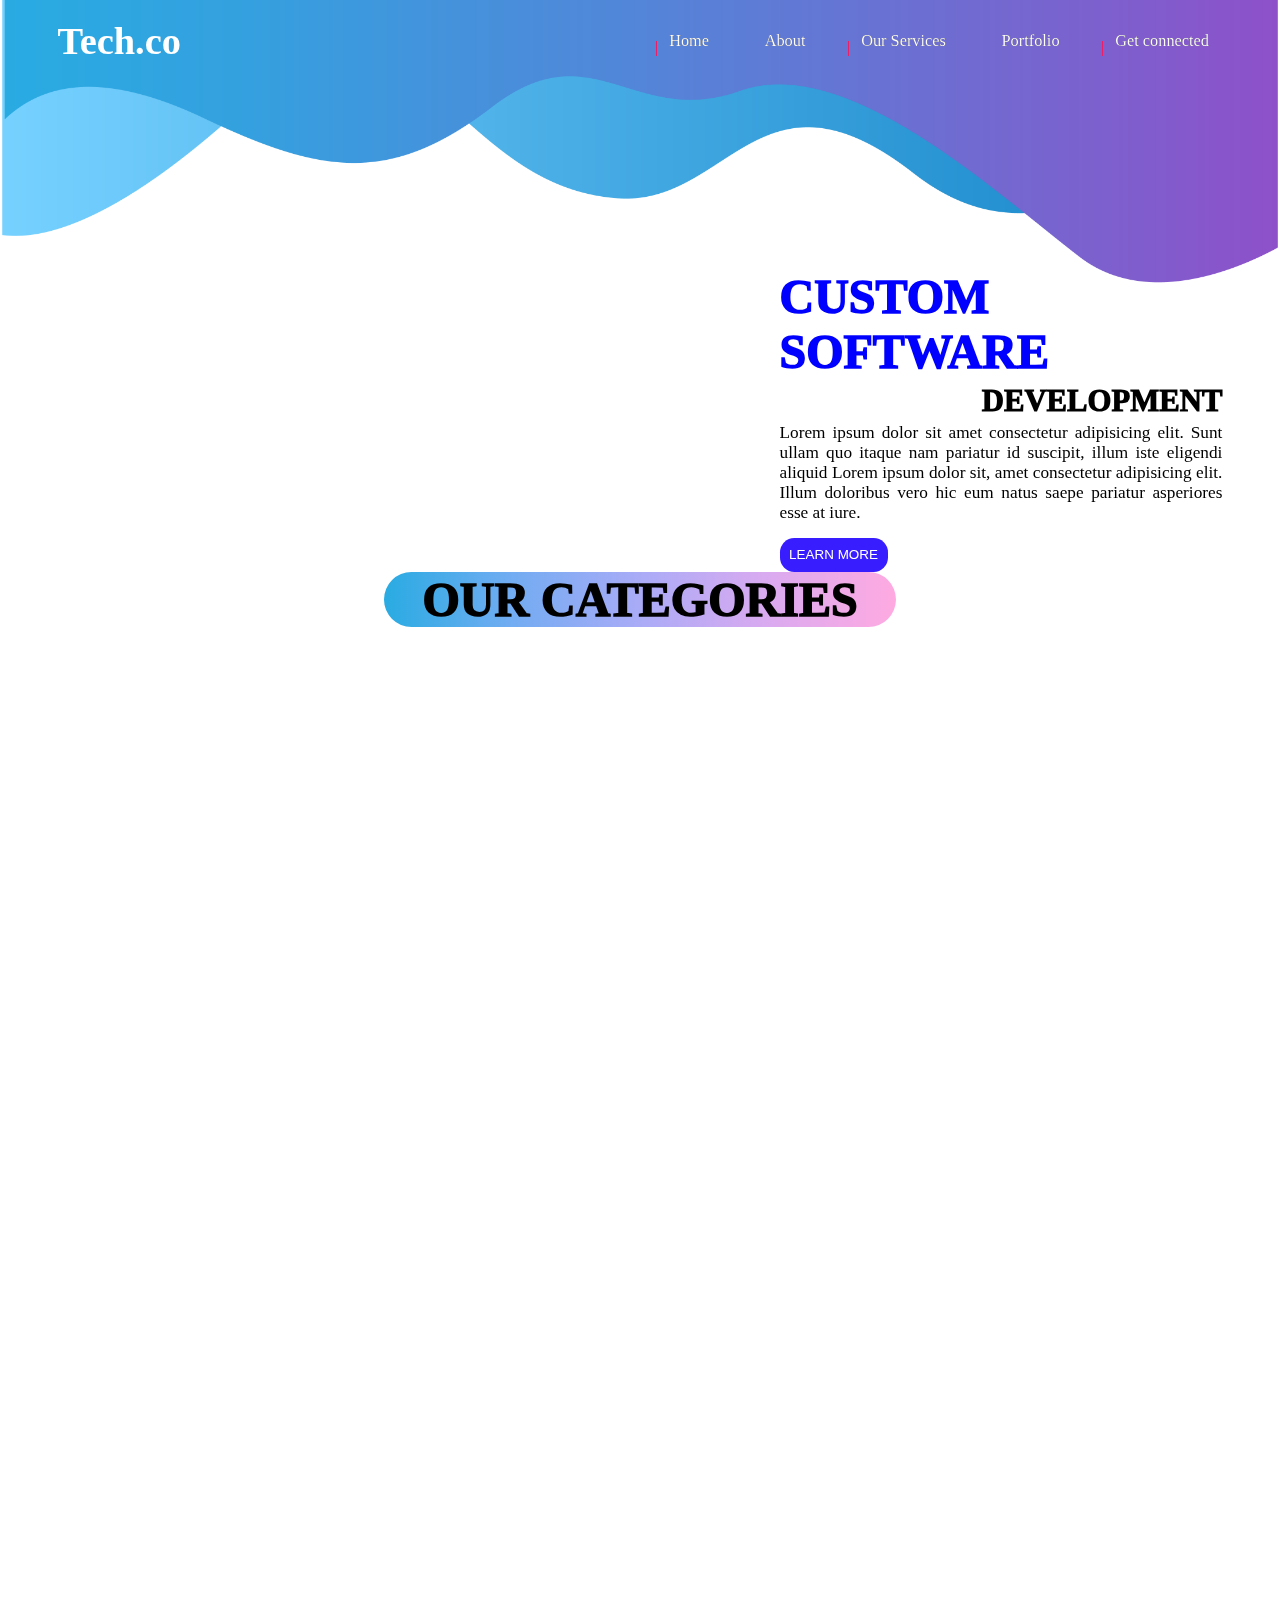
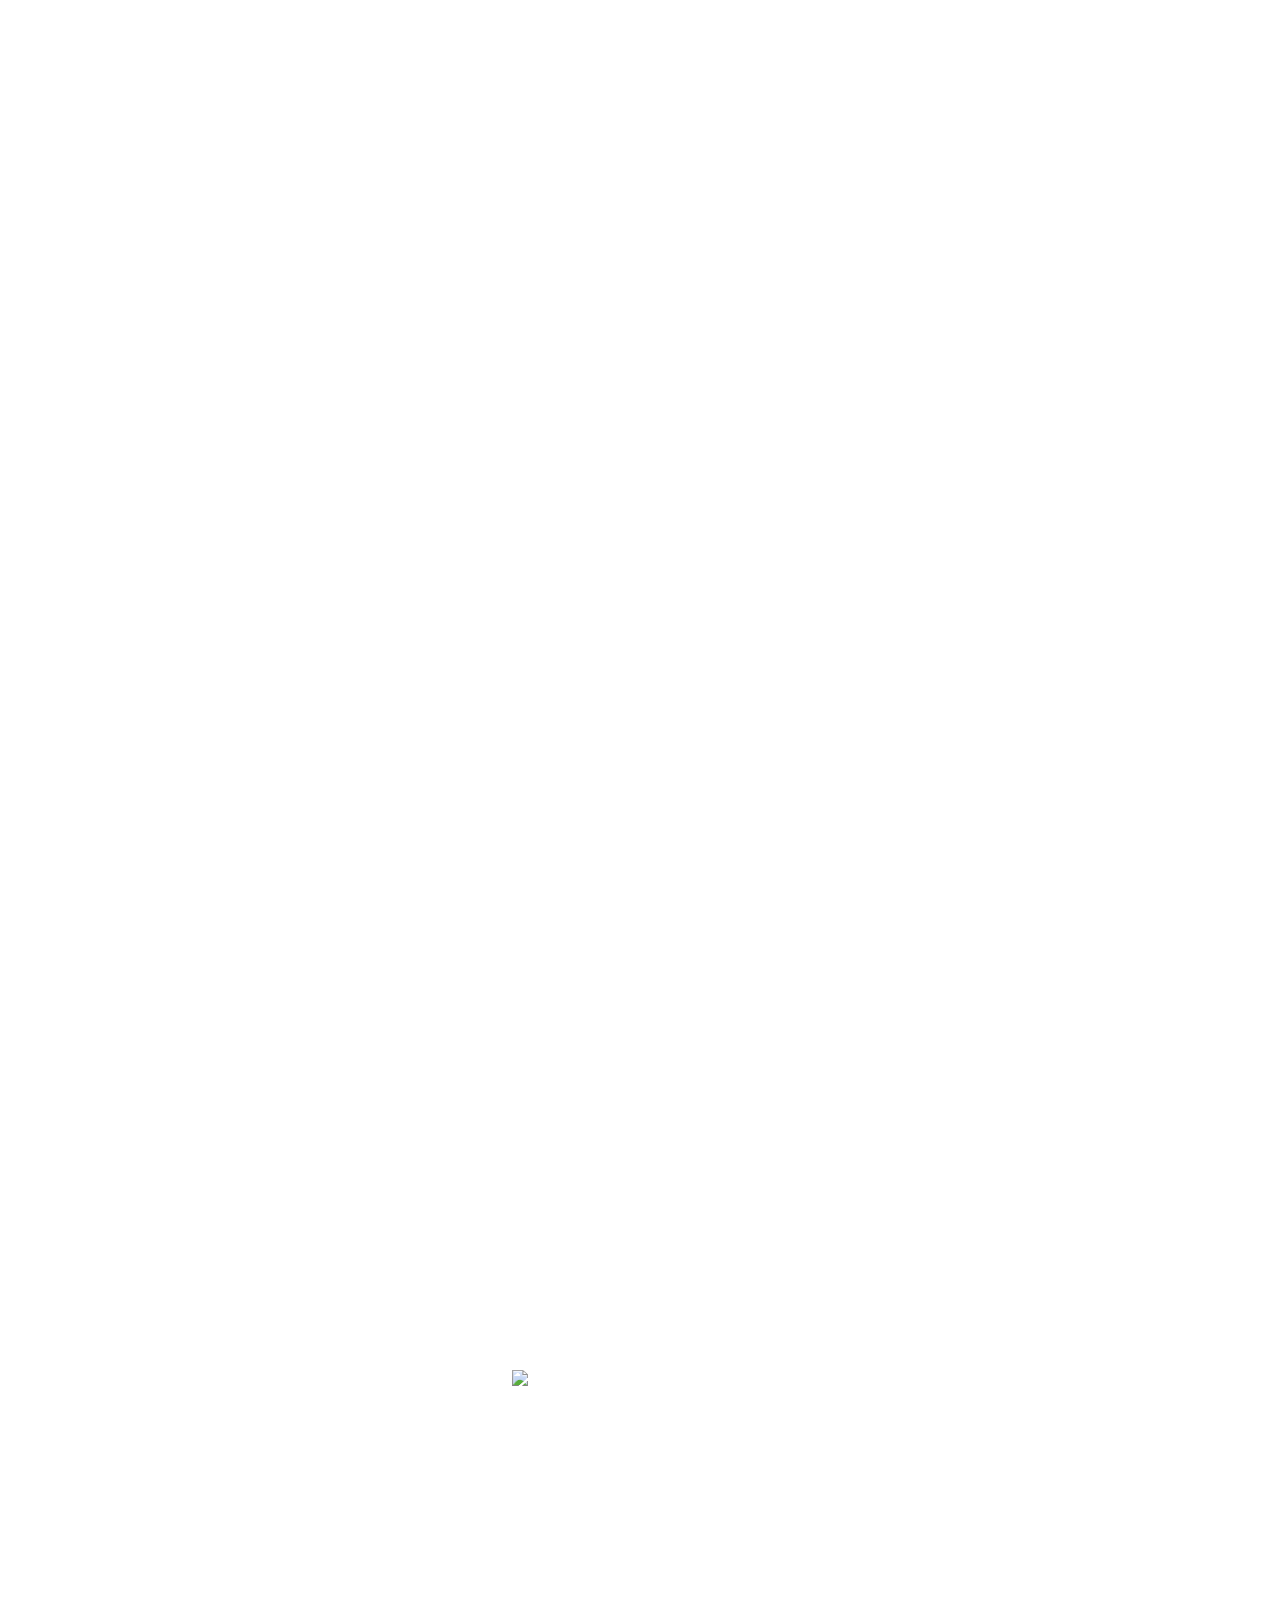
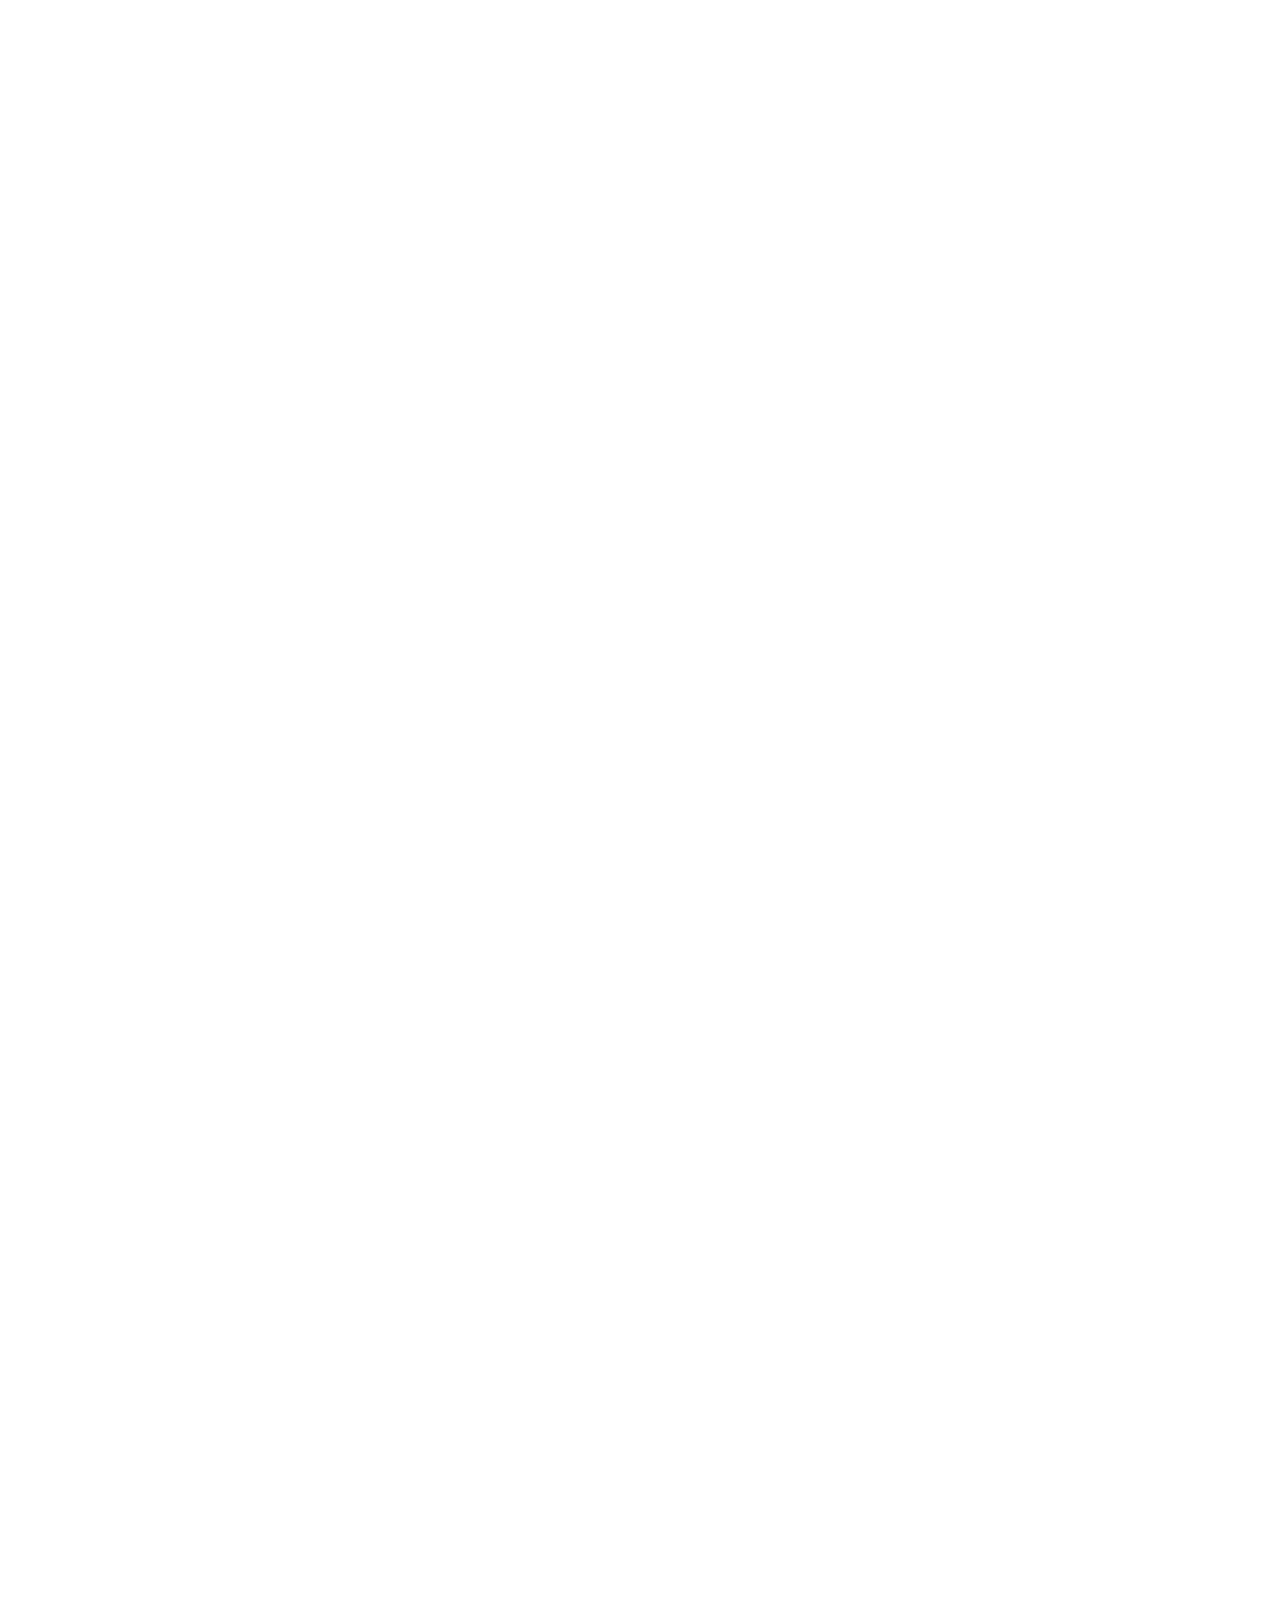
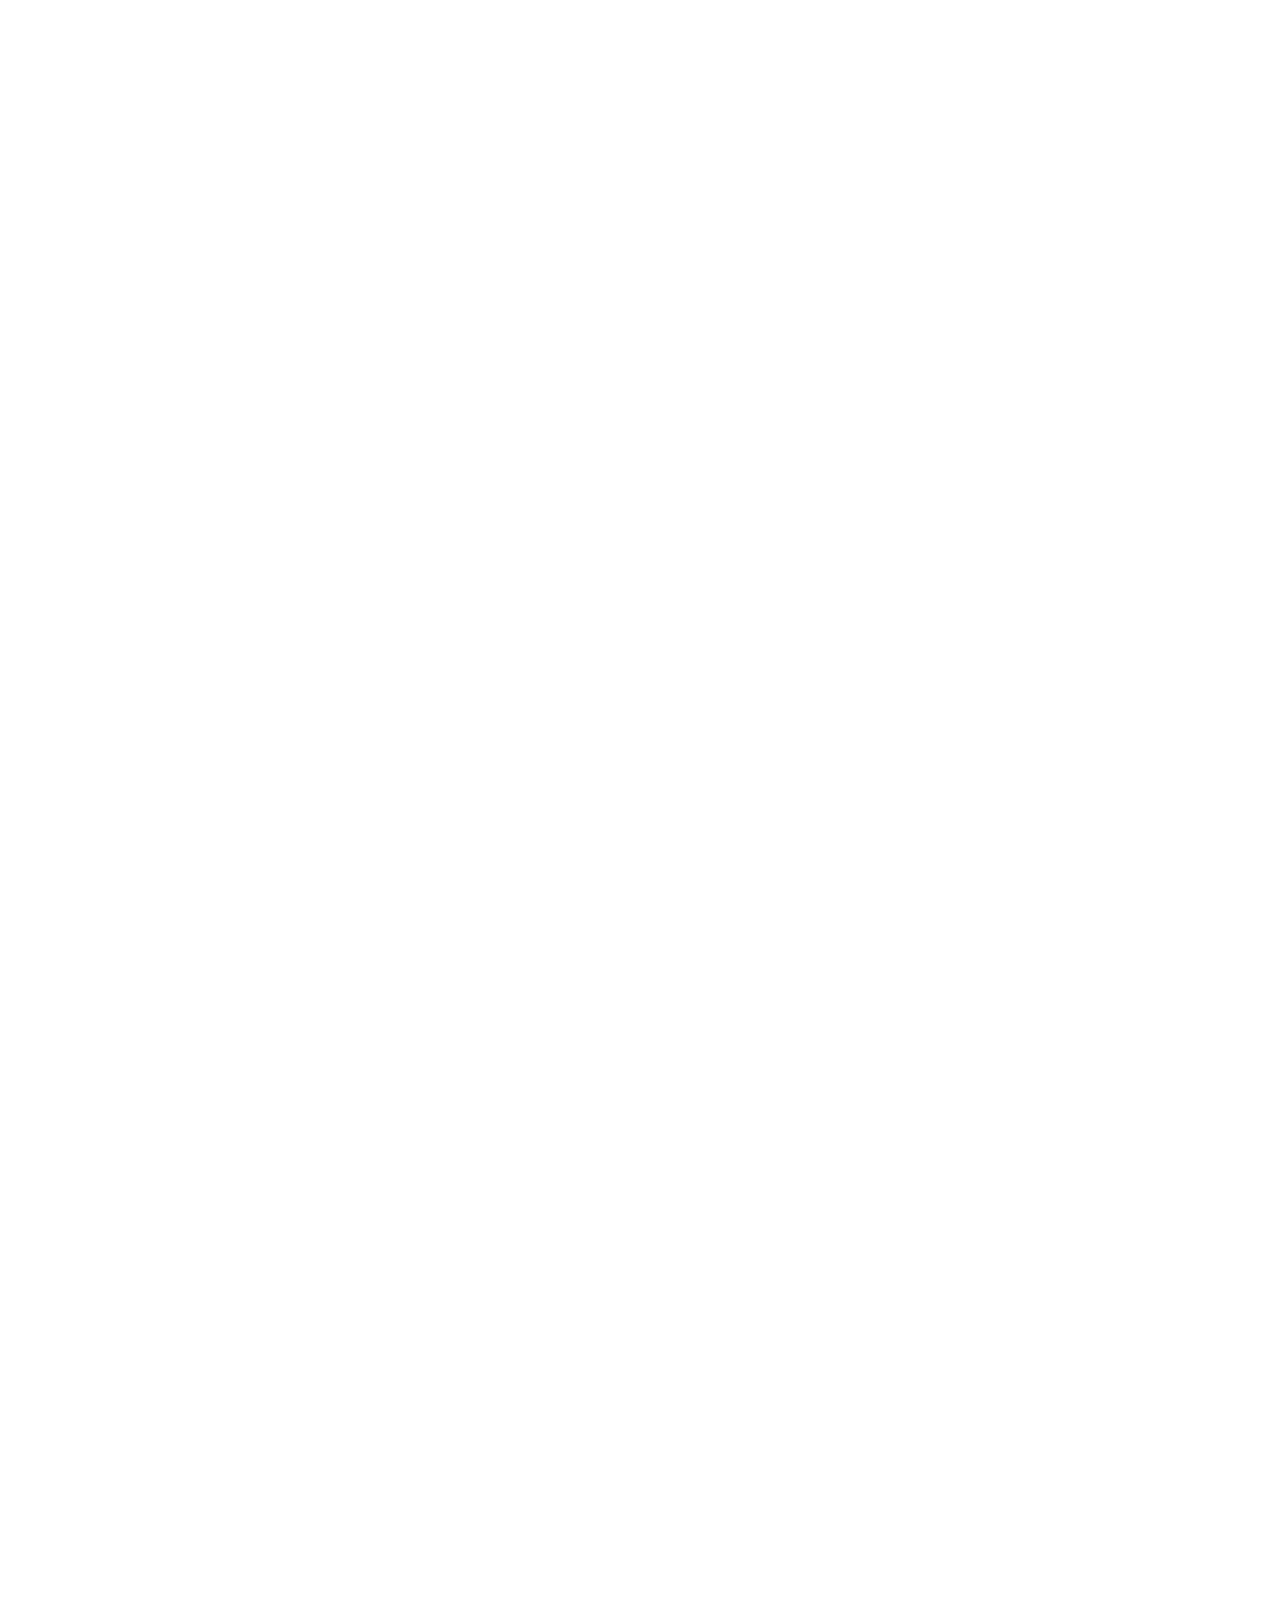
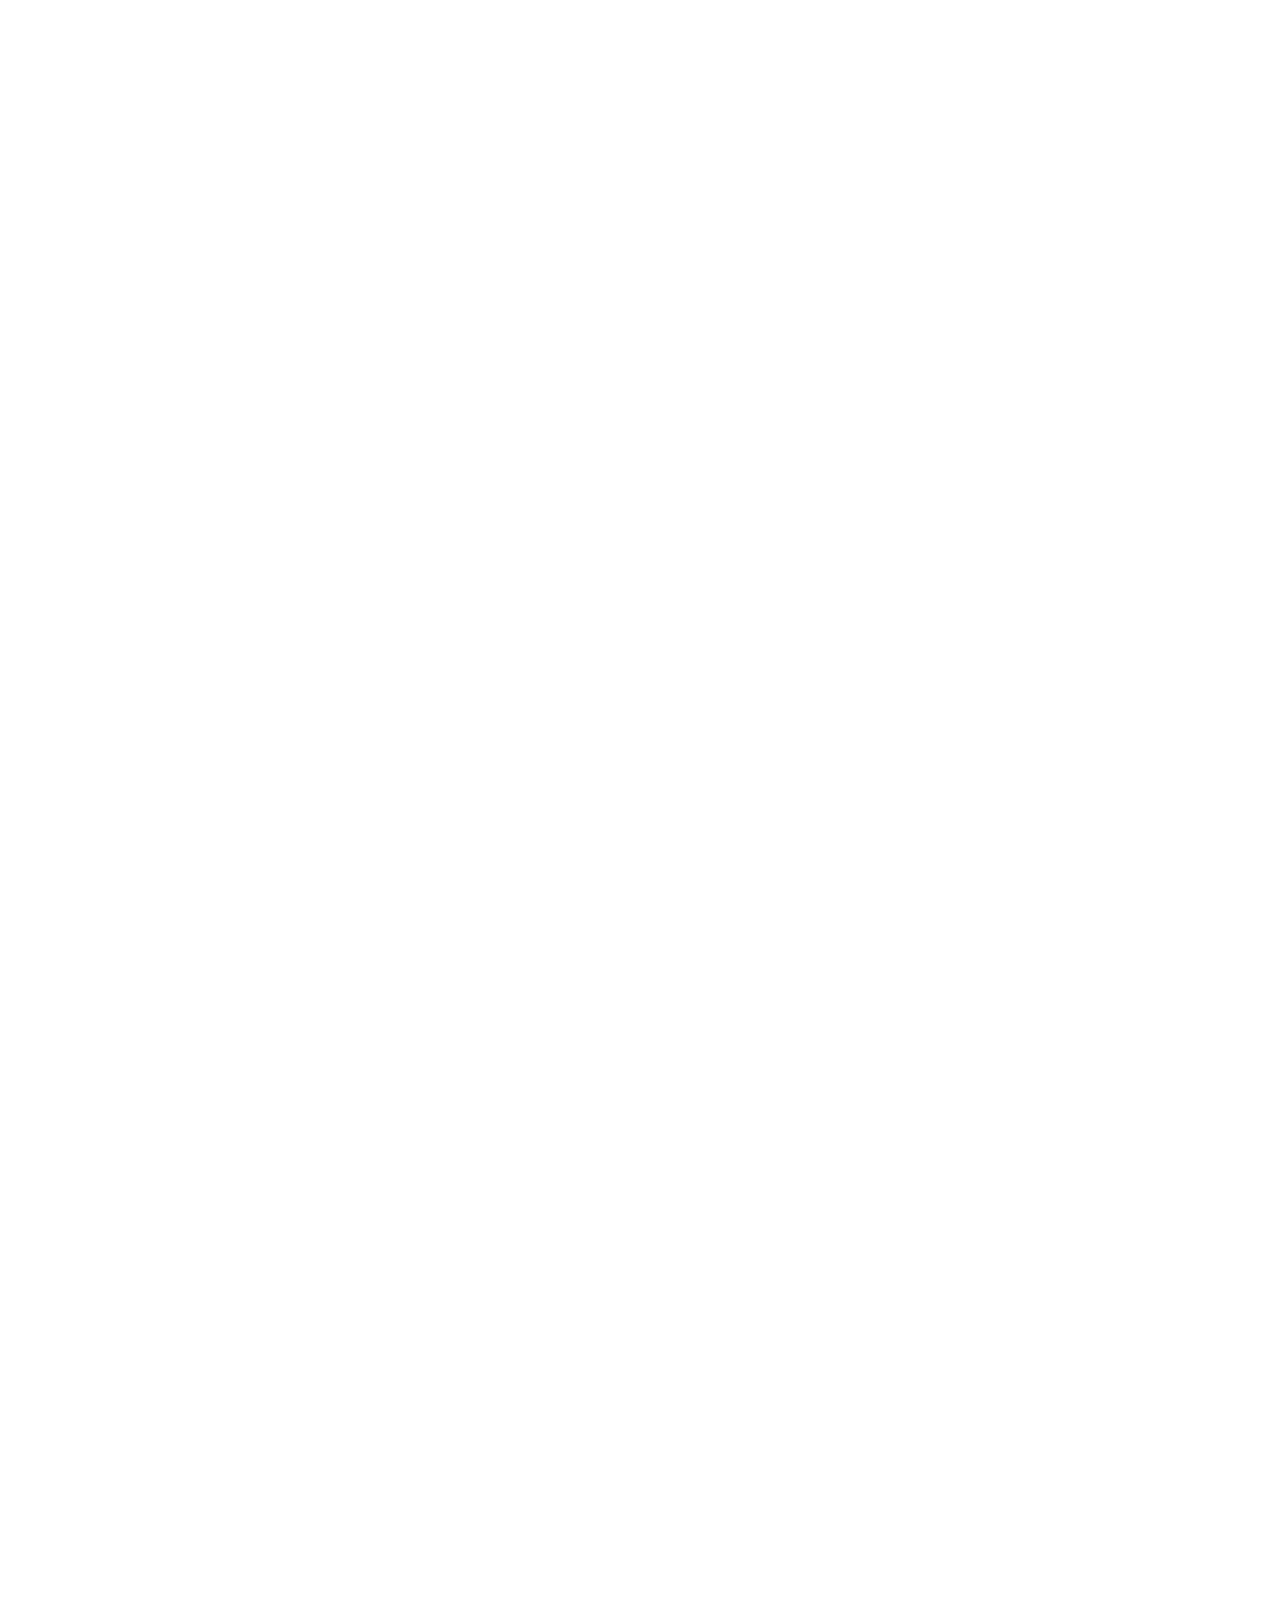
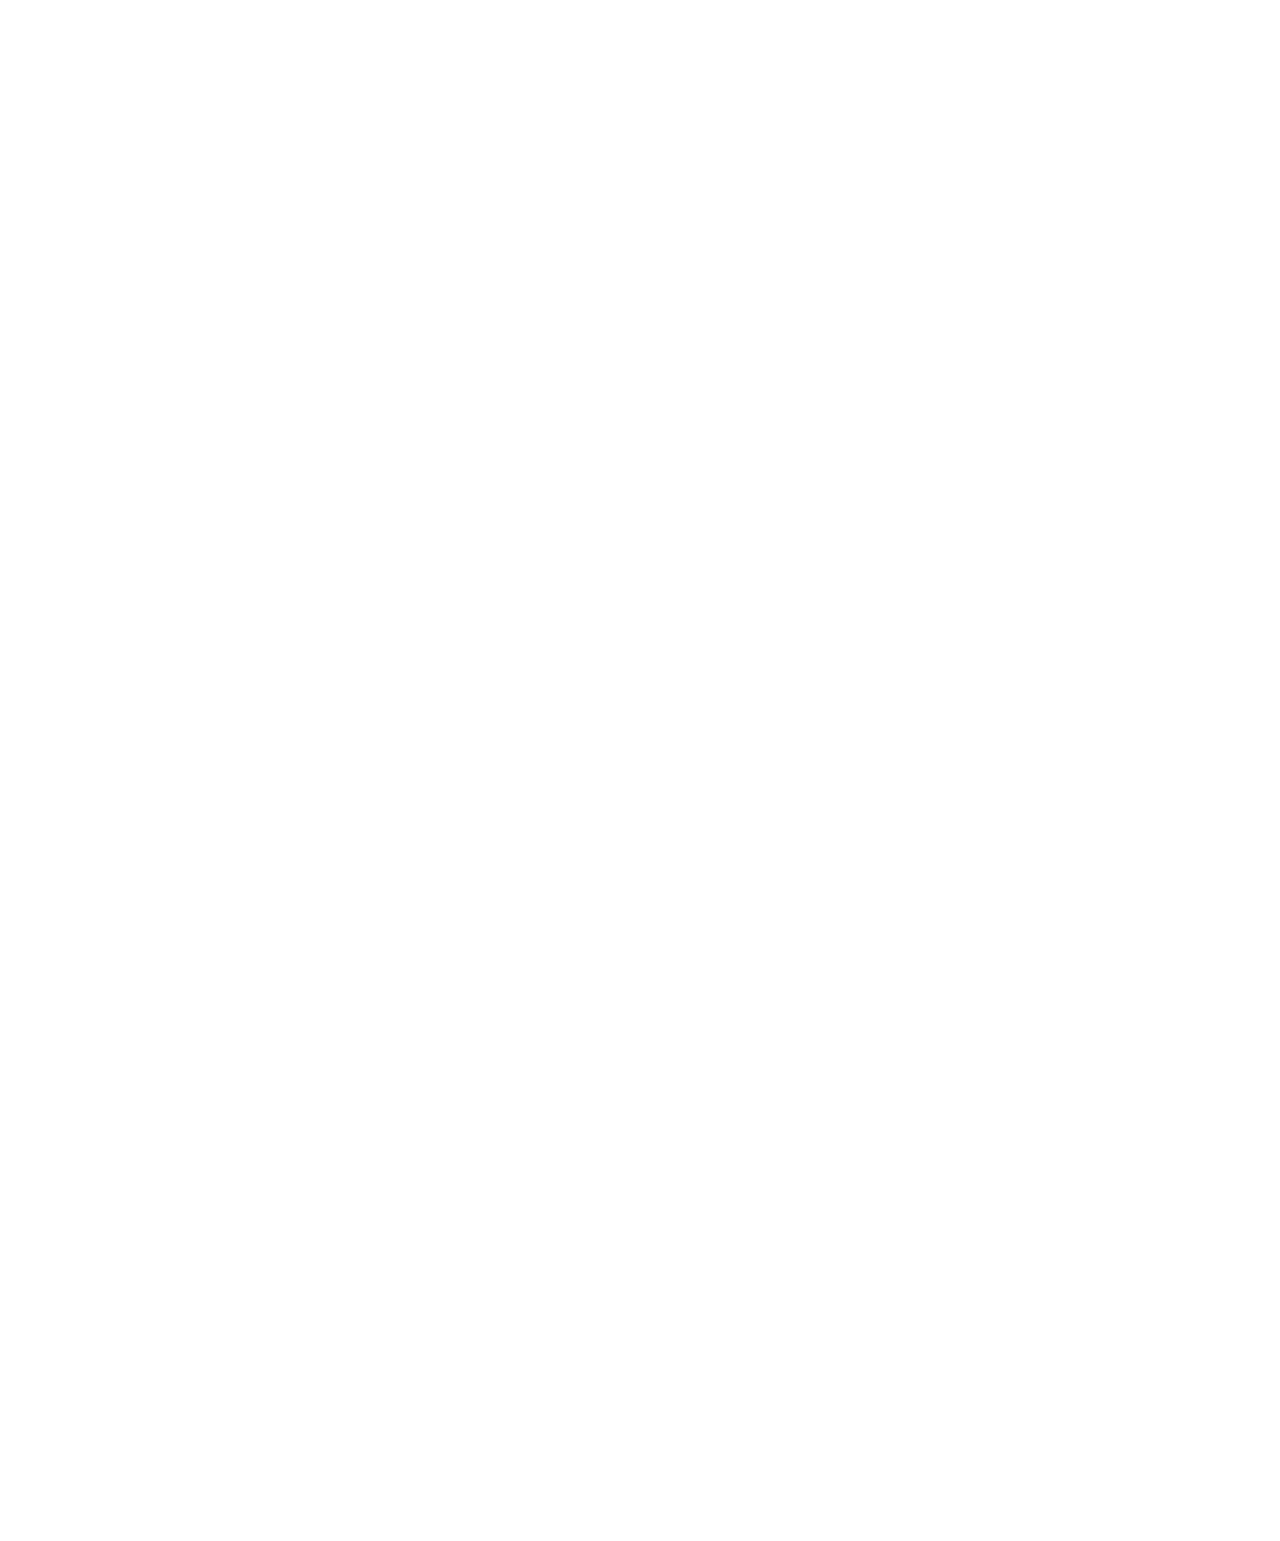
==== custom-soft.html @ 0cf3fea6 "new commit" ====
<!DOCTYPE html>
<html lang="en">
<head>
    <meta charset="UTF-8">
    <meta http-equiv="X-UA-Compatible" content="IE=edge">
    <meta name="viewport" content="width=device-width, initial-scale=1.0">
    <link rel="stylesheet" href="https://unpkg.com/aos@next/dist/aos.css" />
    <script src="https://kit.fontawesome.com/9cfa251def.js" crossorigin="anonymous"></script>
    <link rel="stylesheet" href="asset/style.css">
    <script src="asset/script.js"></script>
    <title>Custom Software</title>
</head>
<body>
    <div class="custom-container">
        <div class="nft-nav">
            <nav>
                <div class="nav-bar" onclick="openNav()">
                    <i class="fa-solid fa-bars"></i>
                </div>
                <div class="logo" data-aos="fade-right">
                    <a href="index.html">
                        Tech.co
                    </a>
                </div>
                <ul data-aos="fade-left">
                    <li class="inverted-2"><a href="index.html">Home</a></li>
                    <li class="inverted-2"><a href="#">About</a></li>
                    <li class="inverted-2 dropdown">
                        <a href="services.html">Our Services</a>
                        <div class="dropdown-content">
                            <a href="staff.html">Staff Agumentation</a>
                            <a href="mobile-app.html">Mobile App Development</a>
                            <a href="web.html">Web App Development</a>
                            <a href="custom-soft.html">Custom Development</a>
                            <a href="nft.html">Blockchain/NFT Development</a>
                        </div>
                   </li>
                    <li class="inverted-2"><a href="#portfolio">Portfolio</a></li>
                    <li class="inverted-2"><a href="#get_connect">Get connected</a></li>
                </ul>

                <div id="myNav" class="overlay">
                    <a href="javascript:void(0)" class="closebtn" onclick="closeNav()">&times;</a>
                    <div class="overlay-content">
                      <a href="#">About</a>
                      <a href="#">Services</a>
                      <a href="#portfolio">Portfolio</a>
                      <a href="#get_connect">Get Connected</a>
                    </div>
                  </div>
            </nav>
        </div>

        <div class="custom-banner">
            <div class="custom-img" data-aos="fade-right">
                <img src="asset/custom-software/custom-banner-illus.svg" alt="">
            </div>
            <div class="custom-content" data-aos="fade-left">
                <h2>
                    CUSTOM SOFTWARE
                </h2>
                <span>DEVELOPMENT</span>
                <P>Lorem ipsum dolor sit amet consectetur adipisicing elit. Sunt ullam quo itaque nam pariatur id suscipit, illum iste eligendi aliquid Lorem ipsum dolor sit, amet consectetur adipisicing elit. Illum doloribus vero hic eum natus saepe pariatur asperiores esse at iure.
                </P>
                <div class="nft-learn-btn">
                    <a href="##">
                        <button>LEARN MORE</button>
                    </a>
                </div>
            </div>
        </div>

        <div class="cat-head" data-aos="fade-right">
            OUR CATEGORIES
        </div>
        <div class="cat-container">
            <div class="cate1" data-aos="fade-right"></div>
            <div class="cate2" data-aos="fade-left"></div>
        </div>

        <div class="cate-des" data-aos="zoom-in">
            CATEGORIES DESCRIPTION
        </div>

        <div class="que-card yellow-cate" data-aos="fade-right">
            <div class=" quad-shape yellow-parallel">
                <span>Software Development Staffing Agency</span>
            </div>
            <p>
                Our talented engineers can meet your need to fill the position on a temporary (contractual)or long-term basis.  We understand the industryas we develop our own software for clients, andour expertise is offered through staffing solutions tailored to your team or project
            </p>
            <p>
                Our talented engineers can meet your need to fill the position on a temporary (contractual)or long-term basis.  We understand the industryas we develop our own software for clients, andour expertise is offered through staffing solutions tailored to your team or project
            </p>
        </div>
        <div class="que-card red-cate" data-aos="fade-left">
            <div class=" quad-shape red-parallel">
                <span>Software Development Staffing Agency</span>
            </div>
            <p>
                Our talented engineers can meet your need to fill the position on a temporary (contractual)or long-term basis.  We understand the industryas we develop our own software for clients, andour expertise is offered through staffing solutions tailored to your team or project
            </p>
            <p>
                Our talented engineers can meet your need to fill the position on a temporary (contractual)or long-term basis.  We understand the industryas we develop our own software for clients, andour expertise is offered through staffing solutions tailored to your team or project
            </p>
        </div>
        <div class="que-card green-cate" data-aos="fade-right" >
            <div class=" quad-shape green-parallel">
                <span>Software Development Staffing Agency</span>
            </div>
            <p>
                Our talented engineers can meet your need to fill the position on a temporary (contractual)or long-term basis.  We understand the industryas we develop our own software for clients, andour expertise is offered through staffing solutions tailored to your team or project
            </p>
            <p>
                Our talented engineers can meet your need to fill the position on a temporary (contractual)or long-term basis.  We understand the industryas we develop our own software for clients, andour expertise is offered through staffing solutions tailored to your team or project
            </p>
        </div>

        <div class="facts-container">
            <div class="fact-header" data-aos="fade-right">
                Our Facts & Numbers
            </div>
            <div class="number-card-container">
                <div class="num-card-wrapper" data-aos="fade-right">
                    <div class="number-card">
                        <div class="number">
                            200+
                        </div>
                    </div>
                    <span>Projects</span>
                </div>
                <div class="num-card-wrapper" data-aos="fade-right">
                    <div class="number-card">
                        <div class="number">
                            50+
                        </div>
                    </div>
                    <span>Team</span>
                </div>
                <div class="num-card-wrapper" data-aos="fade-left">
                    <div class="number-card">
                        <div class="number">
                            100+
                        </div>
                    </div>
                    <span>Clients</span>
                </div>
                <div class="num-card-wrapper" data-aos="fade-left">
                    <div class="number-card">
                        <div class="number">
                            3000+
                        </div>
                    </div>
                    <span>Hours</span>
                </div>
            </div>
        </div>

        <div class="process-head" data-aos="fade-right">
            OUR PROCESS-AGILE PROCESS
        </div>

        <div class="custom-process-container">
            <div class="custom-illus">
                <img src="asset/custom-software/custom-prcess-cover.svg">
            </div>
            <div class="custom-process-content" data-aos="fade-left">
                <div class="custom-pro-content-wrapper">
                    <h2>LOREM IPSUM</h2>
                    <p>Lorem ipsum dolor, sit amet consectetur adipisicing elit. Unde, quia ratione. Ullam sapiente similique neque non,
                    </p>
                </div>
            </div>
            <div class="custom-process-content custom-pro-content2" data-aos="fade-right">
                <div class="custom-pro-content-wrapper custom-pro-content-wrapper2">
                    <h2>LOREM IPSUM</h2>
                    <p>Lorem ipsum dolor, sit amet consectetur adipisicing elit. Unde, quia ratione. Ullam sapiente similique neque non,
                    </p>
                </div>
            </div>
            <div class=" custom-process-content custom-process-content3" data-aos="fade-left">
                <div class="custom-pro-content-wrapper">
                    <h2>LOREM IPSUM</h2>
                    <p>Lorem ipsum dolor, sit amet consectetur adipisicing elit. Unde, quia ratione. Ullam sapiente similique neque non,
                    </p>
                </div>
            </div>
            <div class=" custom-process-content custom-process-content4" data-aos="fade-right">
                <div class="custom-pro-content-wrapper custom-pro-content-wrapper2">
                    <h2>LOREM IPSUM</h2>
                    <p>Lorem ipsum dolor, sit amet consectetur adipisicing elit. Unde, quia ratione. Ullam sapiente similique neque non,
                    </p>
                </div>
            </div>
            <div class=" custom-process-content custom-process-content5" data-aos="fade-left">
                <div class="custom-pro-content-wrapper">
                    <h2>LOREM IPSUM</h2>
                    <p>Lorem ipsum dolor, sit amet consectetur adipisicing elit. Unde, quia ratione. Ullam sapiente similique neque non,
                    </p>
                </div>
            </div>
            <div class=" custom-process-content custom-process-content4" data-aos="fade-right">
                <div class="custom-pro-content-wrapper custom-pro-content-wrapper2">
                    <h2>LOREM IPSUM</h2>
                    <p>Lorem ipsum dolor, sit amet consectetur adipisicing elit. Unde, quia ratione. Ullam sapiente similique neque non,
                    </p>
                </div>
            </div>
        </div>

        <div class="testimonial-container">
            <div class="testimonial-head" data-aos="flip-left">
                Our valuable client testimonies
            </div>
            <div class="testimonial-card-container">
                <div class="testimonial-card" data-aos="fade-right">
                    <div class="light-tes">
                        <div class="tes-main">
                            OUR
                            <span>TESTIMONIAL</span>
                        </div>
                    </div>
                    <div class="black-tes">
                        <div class="comment-box">
                            <div class="tes-profile">
                                <img src="asset/NFT-DEV/profile.jpg">
                            </div>
                            <img src="asset/NFT-DEV/testimonial-comment-box@3x.png">
                            <div class="tes-comment">
                                Lorem ipsum dolor sit amet consectetur, adipisicing elit. Odit, expedita.
                            </div>
                            <div class="tes-commenter">
                                <div class="tes-name">Sara Williams</div>
                                <span>CEO,AGENCY</span>
                                <div class="stars">
                                    <i class="fa-solid fa-star"></i>
                                    <i class="fa-solid fa-star"></i>
                                    <i class="fa-solid fa-star"></i>
                                    <i class="fa-solid fa-star"></i>
                                </div>
                            </div>
                        </div>
                    </div>
                </div>
                <div class="testimonial-card" data-aos="zoom-in">
                    <div class="light-tes">
                        <div class="tes-main">
                            OUR
                            <span>TESTIMONIAL</span>
                        </div>
                    </div>
                    <div class="black-tes">
                        <div class="comment-box">
                            <div class="tes-profile">
                                <img src="asset/NFT-DEV/profile.jpg">
                            </div>
                            <img src="asset/NFT-DEV/testimonial-comment-box@3x.png">
                            <div class="tes-comment">
                                Lorem ipsum dolor sit amet consectetur, adipisicing elit. Odit, expedita.
                            </div>
                            <div class="tes-commenter">
                                <div class="tes-name">Sara Williams</div>
                                <span>CEO,AGENCY</span>
                                <div class="stars">
                                    <i class="fa-solid fa-star"></i>
                                    <i class="fa-solid fa-star"></i>
                                    <i class="fa-solid fa-star"></i>
                                    <i class="fa-solid fa-star"></i>
                                </div>
                            </div>
                        </div>
                    </div>
                </div>
                <div class="testimonial-card" data-aos="fade-left">
                    <div class="light-tes">
                        <div class="tes-main">
                            OUR
                            <span>TESTIMONIAL</span>
                        </div>
                    </div>
                    <div class="black-tes">
                        <div class="comment-box">
                            <div class="tes-profile">
                                <img src="asset/NFT-DEV/profile.jpg">
                            </div>
                            <img src="asset/NFT-DEV/testimonial-comment-box@3x.png">
                            <div class="tes-comment">
                                Lorem ipsum dolor sit amet consectetur, adipisicing elit. Odit, expedita.
                            </div>
                            <div class="tes-commenter">
                                <div class="tes-name">Sara Williams</div>
                                <span>CEO,AGENCY</span>
                                <div class="stars">
                                    <i class="fa-solid fa-star"></i>
                                    <i class="fa-solid fa-star"></i>
                                    <i class="fa-solid fa-star"></i>
                                    <i class="fa-solid fa-star"></i>
                                </div>
                            </div>
                        </div>
                    </div>
                </div>
            </div>
        </div>

        <div class="custom-port-header" data-aos="fade-right" id="portfolio">
            Some Our Best Services
            <h2>PORTFOLIO</h2>
        </div>
        <div class="custom-port-container" data-aos="zoom-in">
        </div>

        <div class="categories-des" data-aos="flip-left">
            CATEGORIES-DESCRIPTION
        </div>
        <div class="horizontal-cards" data-aos="fade-right">
            <div class="blue-border-card web-cate-card">
                <div class="blue-content-wrapper">
                    <h2><span>LO</span>REM</h2>
                    <p>Lorem ipsum dolor sit amet consectetur adipisicing elit. Sunt, dicta deleniti. Consectetur hic quisquam odit, reprehenderit, rem inventore unde nisi explicabo reiciendis error modi eaque illo quod iste, nobis commodi quidem velit! A asperiores ducimus, numquam, officia eius sunt earum repudiandae eaque dicta unde, aspernatur maxime et repellendus soluta illum!
                    </p>
                </div>
            </div>
        </div>
        <div class="horizontal-cards" data-aos="fade-left">
            <div class="blue-border-card web-cate-card">
                <div class="blue-content-wrapper">
                    <h2><span>LO</span>REM</h2>
                    <p>Lorem ipsum dolor sit amet consectetur adipisicing elit. Sunt, dicta deleniti. Consectetur hic quisquam odit, reprehenderit, rem inventore unde nisi explicabo reiciendis error modi eaque illo quod iste, nobis commodi quidem velit! A asperiores ducimus, numquam, officia eius sunt earum repudiandae eaque dicta unde, aspernatur maxime et repellendus soluta illum!
                    </p>
                </div>
            </div>
        </div>
        <div class="horizontal-cards" data-aos="fade-right">
            <div class="blue-border-card web-cate-card">
                <div class="blue-content-wrapper">
                    <h2><span>LO</span>REM</h2>
                    <p>Lorem ipsum dolor sit amet consectetur adipisicing elit. Sunt, dicta deleniti. Consectetur hic quisquam odit, reprehenderit, rem inventore unde nisi explicabo reiciendis error modi eaque illo quod iste, nobis commodi quidem velit! A asperiores ducimus, numquam, officia eius sunt earum repudiandae eaque dicta unde, aspernatur maxime et repellendus soluta illum!
                    </p>
                </div>
            </div>
        </div>
        <div class="horizontal-cards" data-aos="fade-left">
            <div class="blue-border-card web-cate-card">
                <div class="blue-content-wrapper">
                    <h2><span>LO</span>REM</h2>
                    <p>Lorem ipsum dolor sit amet consectetur adipisicing elit. Sunt, dicta deleniti. Consectetur hic quisquam odit, reprehenderit, rem inventore unde nisi explicabo reiciendis error modi eaque illo quod iste, nobis commodi quidem velit! A asperiores ducimus, numquam, officia eius sunt earum repudiandae eaque dicta unde, aspernatur maxime et repellendus soluta illum!
                    </p>
                </div>
            </div>
        </div>

        <div class="connect-container" id="get_connect">
            <div class="connect-form" data-aos="zoom-out-left">
                <div class="connect-head">
                    Connect With Us
                </div>
                <div class="connect-input-ctrl">
                    <div class="flex-input input-ctrl">
                        <input type="text" placeholder="First Name">
                        <input type="text" placeholder="Last Name">
                    </div>
                    <div class="flex-input input-ctrl">
                        <input type="text" placeholder="Address">
                        <input type="number" placeholder="Phone" >
                    </div>
                    <div class="email input-ctrl">
                        <input type="text" placeholder="Email">
                    </div>
                    <div class="input-ctrl">
                        <textarea  rows="10" placeholder="Message"></textarea>
                    </div>
                    <div class="terms-box">
                        <input type="checkbox"> <p>I accept <span>Terms of use</span></p>
                    </div>
                    <div class="send-btn">
                        <a href="#">
                            <button>Send Message</button>
                        </a>
                    </div>
                </div>
            </div>
        </div>

        <div class="contact-container">
            <div class="contact-card-container">
                <div class="contact-card" data-aos="fade-right">
                    <div class="contact-icon">
                        <img src="asset/photofile/location.png" >
                    </div>
                    <div class="contact-info">
                        <li>USA Office</li>
                        <li>127,Double street Dublin</li>
                        <li>United Kingdom</li>
                    </div>
                </div>
                <div class="contact-card" data-aos="zoom-in">
                    <div class="contact-icon">
                        <img src="asset/photofile/telephone.png" >
                    </div>
                    <div class="contact-info">
                        <li>Telephone</li>
                        <li>P: (123) 555 8888</li>
                        <li>P: (123) 555 8888</li>
                    </div>
                </div>
                <div class="contact-card" data-aos="fade-left">
                    <div class="contact-icon">
                        <img src="asset/photofile/mail.png" >
                    </div>
                    <div class="contact-info">
                        <li>Mail Us</li>
                        <li>E:support@test.com</li>
                        <li>E:info@test.com</li>
                    </div>
                </div>
            </div>
        </div>

        <footer>
            <div class="footer-container" >
                <div class="footer-row" data-aos="fade-right">
                    <li class="f-head">Company</li>
                    <li><a href="#">About us</a></li>
                    <li><a href="#">What We Do</a></li>
                    <li><a href="#">Playbook</a></li>
                    <li><a href="#">Contact</a></li>
                </div>
                <div class="footer-row" data-aos="fade-right">
                    <li class="f-head">Services</li>
                    <li><a href="#">Digital Transformation</a></li>
                    <li><a href="#">Artificial Intelligence</a></li>
                    <li><a href="#">Startup</a></li>
                    <li><a href="#">Health Care</a></li>
                    <li><a href="#">Ed Tech</a></li>
                </div>
                <div class="footer-row" data-aos="fade-right">
                    <li class="f-head">Careers</li>
                    <li><a href="#">Careers at Tech.co</a></li>
                    <li><a href="#">Internship</a></li>
                    <li><a href="#">Opensource</a></li>
                </div>
            </div>
                <div class="copywright" data-aos="fade-right"  data-aos-offset="0">
                    Copyright 2022 tech.co All rights reserved.
                </div>
        </footer>

    </div>

    <!-- script for animation -->
      <script src="https://unpkg.com/aos@next/dist/aos.js"></script>
      <script>
        AOS.init({
          duration:1000,
        });
      </script>
</body>
</html>
---- asset/style.css ----
@import url('https://fonts.googleapis.com/css2?family=Open+Sans&display=swap');
@font-face {
    font-family: ebrima;
    src: url(ebrimabd.ttf);
}
@font-face {
    font-family: poor richard;
    src: url(POORICH.TTF);
}
@font-face {
    font-family: myriad;
    src: url(MYRIADPRO-REGULAR.OTF);
}
@font-face {
    font-family: haetten;
    src: url(haetten.ttf);
}
@font-face {
    font-family: script;
    src: url(SCRIPTBL.TTF);
}
*{
    margin: 0;
    padding: 0;
    text-decoration: none;
    list-style: none;
    box-sizing: border-box;
}
html,body{
    font-size: 62.5%;
    overflow-x: hidden;
    scroll-behavior: smooth;
}
.home-container{
    background-image: url(./photofile/body.png);
    background-size: cover;
    background-repeat: no-repeat;
}
.banner{
    background-image: url(./photofile/banner@3x.png);
    background-size: 100% 100%;
    background-repeat: none;
    height: 60rem;
}
.logo a{
    font-size: 4rem;
    font-family: ebrima;
    font-weight: bold;
    color: white;
}
nav{
    display: flex;
    justify-content: space-between;
    align-items: center;
    padding: 2rem 6rem;
}
.nav-bar i{
    font-size: 3.2rem;
    color: white;
    cursor: pointer;
}
.nav-bar{
    display: none;
    border: 1px solid white;
    padding: 1rem;
}
nav ul{
    display: flex;
    gap: 3rem;
}
nav > ul > li > a{
    font-size: 1.7rem;
    color: white;
    font-family: ebrima;
    padding: .5rem .7rem;
    border-radius: .2rem;
}


.dropdown{
    position: relative;
}
.dropdown-content{
    font-family: ebrima;
    left: 0;
    opacity: 0;
    top: 1rem;
    width: 150%;
    visibility: hidden;
    position: absolute;
    background-color: #ED1E66;
    box-shadow: 0px 8px 16px 0px rgba(0,0,0,0.2);
    z-index: 1;
    transition: all .25s ease;
}
.dropdown:hover .dropdown-content{
	opacity: 1;
	top: 3rem;
	visibility: visible;
}
.dropdown-content a{
    color: white;
    padding: 1rem 1.6rem;
    text-decoration: none;
    display: block;
    font-size: 1.6rem;
    text-align: left;
}
.dropdown-content a:hover{
    background-color: #0000FF;
    color: white;
    cursor: pointer;
    transition: 400ms;
}




.inverted-2 {
    background:
      linear-gradient( 90deg, #000  50%, #fff 0),
      linear-gradient(-90deg, #000  50%, #fff 0),
      linear-gradient( 90deg, #0000 50%, #ED1E66 0),
      linear-gradient(-90deg, #0000 50%, #ED1E66 0);
    background-repeat: no-repeat;
    background-size: 200% 51%;
    background-position: top left, bottom right;
    -webkit-background-clip: text, text, padding-box, padding-box;
            background-clip: text, text, padding-box, padding-box;
    transition: 0.8s;
    padding: .5rem .7rem;
  }

  .inverted-2:hover {
    background-position: top right, bottom left;
  }

/* responsive nav */
.overlay {
    height: 100%;
    width: 0;
    position: fixed;
    z-index: 100;
    top: 0;
    left: 0;
    background-color: rgb(0,0,0);
    background-color: rgba(0,0,0, 0.9);
    overflow-x: hidden;
    transition: 0.5s;
    font-family: ebrima;
  }
  .overlay-content {
    position: relative;
    top: 20%;
    width: 100%;
    text-align: center;
    margin-top: 30px;
  }
  .overlay a {
    padding: 15px;
    text-decoration: none;
    font-size: 3.6rem;
    color: #818181;
    display: block;
    transition: 0.3s;
  }

  .overlay a:hover, .overlay a:focus {
    color: #ED1E66;
  }

  .overlay .closebtn {
    position: absolute;
    top: 2rem;
    right: 4.5rem;
    font-size: 6rem;
  }

.banner-content-container{
    display: flex;
    justify-content: space-between;
    align-items: center;
}
.banner-img img{
    height: 41rem;
}
.banner-content{
    display: flex;
    flex-direction: column;
    font-family: ebrima;
    padding: 0 6rem;
}
.banner-title{
    font-size: 1.9rem;
    color: #ED1E66;
    font-weight: bold;
}
.b-head{
    font-size: 4rem;
    color: #ED1E66;
    font-weight: bolder;
    margin: 1rem 0;
    max-width: 90%;
}
.more-btn button{
    font-size: 2.4rem;
    background-color: #381DFF;
    color: white;
    border: none;
    outline: none;
    padding: 1rem 2rem;
    border-radius: 2rem;
    cursor: pointer;
}
.more-btn button:hover{
    background-color: #ED1E66;
    transition: .3s;
}
/*
what-we do section starts here */

.what-container{
    background: url(./photofile/wh-we-do-cover@3x.png) no-repeat;
    background-size: cover;
    margin-top: 1rem;
    position: relative;
}
.what-content-container{
    display: flex;
    align-items: center;
    justify-content: space-around;
    padding: 2rem;
}
.what-img img{
    height: 55rem;
}
.what-content > h2{
    font-size: 4rem;
    color: #ED1E66;
    font-family: ebrima;
    width: fit-content;
}
.what-content p{
    font-size: 1.8rem;
    color: black;
    font-weight: bold;
    font-family: ebrima;
    margin: 1.5rem 0;
}
.learn-btn button{
    background-color: #381DFF;
    outline: none;
    border: none;
    font-size: 2.4rem;
    font-family: ebrima;
    color: white;
    cursor: pointer;
    border-radius: 2rem;
    padding: 1rem 2rem;
}
.what-content{
    max-width: 30%;
    z-index: 1;
}
.dot img{
    position: absolute;
    height: 60rem;
    top: 10rem;
}
.project-ex{
    text-align: center;
    font-family: ebrima;
    font-size: 4.6rem;
    font-weight: bolder;
    color: #381DFF;
    background-color: #e8dde2;
    max-width: 70%;
    margin: 4rem auto;
    border-radius: 8rem;
    padding: 2rem 12rem;
}
.project-ex > span{
    color: #ED1E66;
}

/* services starts here */
.service-container{
    position: relative;
}
.service-flexbox{
    display: flex;
    justify-content: flex-end;
    align-items: center;
    height: 60rem;
    padding: 0 8rem;
}
.service-content{
    font-family: ebrima;
    max-width: 45%;
    padding: 2rem;
    z-index: 10;
}
.service-flexstart{
    justify-content: flex-start;
}
.service-2{
    max-height: 50rem;
}
.service-3{
    max-height: 40rem;
}
.service-5{
    max-height: 30rem;
}
.ser-head{
    font-size: 2.4rem;
    font-weight: bolder;
}
.service-btn button{
    font-size: 1.8rem;
}
.service-content > p{
    font-size: 1.6rem;
    margin: 1rem 0;
    color: #A09292;
}
.blue-de img{
    height: 260rem;
}
.blue-de{
    position: absolute;
    top: -6rem;
    left: 8rem;
}


/* digital part starts here */
.digital-sec-container{
    margin-top: 20rem;
    background: url(./photofile/digital-sol-part-cover@3x.png);
    font-family: ebrima;
    padding-bottom: 5rem;
}
.digital-header{
    font-size: 4.6rem;
    text-align: center;
    color: #ED1E66;
    font-weight: bolder;
    max-width: 50%;
    margin: auto;
}
.digital-header span{
    color: #381DFF;
}
.achievment{
    display: flex;
    justify-content: space-around;
    background-color: #97a6ea;
    padding: 2rem;
    margin: 4rem 0;
}
.achie-txt{
    font-size: 2.7rem;
    text-align: center;
    font-weight: bolder;
    display: flex;
    align-items: center;
    flex-direction: column;
    max-width: 30%;
}
.achie-txt span{
    font-size: 5.7rem;
    font-weight: bolder;
}
.logo1 img{
    height: 6rem;
}
.logo3 img{
    height: 8rem;
}
.company-logo{
    display: flex;
    justify-content: space-around;
    padding: 4rem 0;
}
.logo-2 img{
    height: 14rem;
}
.logo1,.logo3{
    align-self: flex-end;
}

/* about-container starts here */
.about-container{
    display: flex;
    align-items: center;
    background:url(./photofile/about-cover@3x-100.jpg);
    justify-content: space-between;
    padding: 6rem 0;
}
.about-img img{
    max-height: 50rem;
}
.about-content{
    font-family: ebrima;
    padding: 2rem  6rem;
}
.about-content h2{
    font-size: 4.9rem;
    font-weight: bolder;
}
.about-content p{
    font-size: 1.6rem;
    margin: 1.5rem 0;
    font-weight: bold;
}


/* connnect-container starts here */
.connect-container{
   background-image: url(./photofile/connect-cover_1@3x.png);
   background-repeat: no-repeat;
   background-size: 100% 100%;
   height:100rem;
   font-family: ebrima;
   display: flex;
   align-items: center;
   justify-content: center;
   margin-top: -2rem;
   position: relative;
}
.connect-form{
    display: flex;
    flex-direction: column;
    align-items: center;
    padding: 4rem;
    border-radius: 1rem;
    justify-content: center;
    background-color: white;
}
.connect-input-ctrl{
    display: flex;
    flex-direction: column;
    gap: 2rem;
    margin-top: 2rem;
}
.flex-input{
    display: flex;
    gap: 2rem;
}
.input-ctrl input,textarea{
    width: 100%;
}
.connect-head{
    font-size: 4rem;
    font-weight: bold;
}
.input-ctrl input,.input-ctrl textarea{
    outline: none;
    padding: 2rem;
    font-size: 1.4rem;
    border-radius: 4rem;
}
input[type=checkbox] {
    transform: scale(2);
}
.terms-box{
    display: flex;
    align-items: center;
    justify-content: center;
    font-size: 2.4rem;
    gap: 2rem;
}
.terms-box span{
    color: #381DFF;
}
.send-btn button{
    outline: none;
    border: none;
    background-color: #381DFF;
    color: white;
    font-size: 2.4rem;
    padding: 2rem;
    border-radius: 3rem;
    cursor: pointer;
}
.send-btn{
    width: fit-content;
    margin: auto;
}
.send-btn button:hover{
    background-color: #ED1E66;
    transition: .3s;
}


/* contact part starts here */
.contact-container{
    background-image: url(./photofile/contact-cover@3x.png);
    background-size: cover;
    background-repeat: no-repeat;
    height: 90rem;
    margin-top: -50rem;
}
.contact-card-container{
    display: flex;
    justify-content: center;
    gap: 4rem;
}
.contact-card{
    display: flex;
    font-family: ebrima;
    font-weight: bold;
    gap: 2rem;
    margin-top: 55rem;
}
.contact-info{
    display: flex;
    flex-direction: column;
    gap: 2rem;
    font-size: 1.6rem;
    font-weight: bold;
}
.contact-icon img{
    height: 4rem;
}

/* footer starts here */
footer{
    background: url(./photofile/footer@3x.png) no-repeat;
    height: 60rem;
    background-size: cover;
    margin-top: -20rem;
    font-family: ebrima;
    padding: 0 8rem;
}
.f-head{
    margin-bottom: 2rem;
    font-weight: bold;
}
footer li {
    margin: 1.5rem 0;
    font-size: 1.8rem;
    color: black;
}
footer li a{
    color: black;
}
footer li a:hover{
    color: #ED1E66;
    transition: .3s;
}
.footer-container{
    display: flex;
    justify-content: space-between;
    width: 60%;
}
.footer-row{
    margin-top: 8rem;
}
.copywright{
    font-size: 1.8rem;
    margin: 15rem 0;
    width: fit-content;
    font-weight: bold;
}




/* nft page starts here */
.content{
    background-image: url(./NFT-DEV/body-cover@3x.png);
    background-size: cover;
}
.nft-nav{
    background: url(./NFT-DEV/nav-cover\ edited.png);
    background-size: 100% 100%;
    height: 30rem;
    width: 100%;
    background-repeat: no-repeat;
    position: relative;
}
.nft-banner-content h2{
    font-size: 4rem;
    font-size: bold;
}
.nft-banner-container{
    display: flex;
    align-items: center;
    font-family: Arial, Helvetica, sans-serif;
    justify-content: space-around;
    padding: 8rem 0;
    margin-top: -15rem;
}
.nft-banner-content{
    max-width: 30%;
}
.nft-banner-content p{
    font-family: 'Open Sans', sans-serif;
    font-size: 1.8rem;
    margin: 1rem 0;
}
.nft-learn-btn button{
    font-size: 1.4rem;
    outline: none;
    padding: 1rem;
    border-radius: 1.5rem;
    background-color: #381DFF;
    color: white;
    border: none;
    margin-top: 1rem;
}
.nft-learn-btn button:hover{
    background: #ED1E66;
    transition:  .4s;
}
.nft-banner-img img{
    height: 40rem;
}
.category-container h2{
    font-size: 4rem;
    margin: auto;
    width: fit-content;
    padding: 1rem 6rem;
    background-image: linear-gradient(to right, #29abe2, #199ae8, #3f87e7, #696fde, #8e50c9);
    border-radius: 4rem;
    font-family: ebrima;
}
.category-wrapper{
    position: relative;
}
.category-img{
    height: 40rem;
    position: relative;
}
.category-txt{
    position: absolute;
    top: 0;
    font-size: 2.4rem;
    max-width: 50%;
    text-align: center;
    color: white;
    left: 12rem;
    top: 11rem;
}
.category-card{
    display: grid;
    grid-template-columns: auto auto auto;
    place-items: center;
    margin: 5rem;
}
.categories-des{
    background-image: linear-gradient(to right, #29abe2, #199ae8, #3f87e7, #696fde, #8e50c9);
    width: fit-content;
    font-size: 4rem;
    padding: 1rem 4rem;
    color: white;
    border-top-right-radius: 4rem;
    border-bottom-right-radius: 4rem;
    font-family: ebrima;
}
.blue-border-card{
    background-image: url(./NFT-DEV/blue@3x.png);
    background-size: 100% 100%;
    background-repeat: no-repeat;
    height: 40rem;
    display: flex;
    align-items: center;
    max-width: 90%;
    gap: 6rem;
    font-family: ebrima;
    margin:auto;
}
.blue-content-wrapper{
    font-family: myriad;
    display: flex;
    justify-content: space-between;
    max-width: 60%;
    margin: auto;
    align-items: center;
}
.yellow{
    background-image: url(./NFT-DEV/yellow@3x.png);
}
.pink{
    background-image: url(./NFT-DEV/pink@3x.png);
}
.green{
    background-image: url(./NFT-DEV/green@3x.png);
}
.blue-border-card h2{
    font-family: myriad;
    font-size: 5rem;
    letter-spacing: .2rem;
    font-weight: 100;
    text-decoration: underline .2rem;
}
.blue-content-wrapper span{
    font-weight: 1000;
}
.blue-border-card p{
    font-size: 1.4rem;
    max-width: 60%;
    text-align: justify;
}


.facts-container{
    margin-top: 5rem;
}
.fact-header{
    font-family: poor richard;
    font-size: 7rem;
    margin: 2rem auto;
    width: fit-content;
}
.number-card{
    background-image: url(./NFT-DEV/number-card@3x.png);
    background-size: cover;
    background-repeat: no-repeat;
    height: 25rem;
    display: flex;
    justify-content: center;
    align-items: center;
    width: 25rem;
    position: relative;
}
.number{
    font-size: 4rem;
   text-align: center;
   color: white;
   font-weight: 1000;
   margin-bottom: 2rem;
}
.num-card-wrapper{
    display: flex;
    justify-content: center;
    flex-direction: column;
    align-items: center;
}
.num-card-wrapper span{
    font-size: 4rem;
    font-weight: 1000;
    font-family: Arial, Helvetica, sans-serif;
}
.number-card-container{
    display: grid;
    grid-template-columns: auto auto auto auto;
    font-family: ebrima;
    place-items: center;
}


.step-container{
    position: relative;
    padding: 8rem;
    width: 90%;
    margin-left: 10rem;
}
.step1{
    background: url(./NFT-DEV/step1@3x.png) no-repeat;
    background-size: contain;
    /* background-color: red; */
    height: 60rem;
    width: 60rem;
    position: relative;
}
.step-content h2{
    font-size: 5rem;
    font-weight: bolder;
}
.step-content{
    font-family: myriad;
    position: absolute;
    left: 13rem;
    display: flex;
    flex-direction: column;
    transform: rotate(90deg);
    align-items: center;
    max-width: 40%;
}
.step-icon img{
    height: 4rem;
    transform: rotate(-90deg);
}
.step-icon{
    margin-top: 8rem;
}
.step-txt-head{
    font-size: 3.2rem;
    margin: 1rem auto;
    width: fit-content;
    font-weight: bold;
}
.step-txt{
    margin-top: 5.5rem;
}
.step-txt p{
    font-size: 1.4rem;
    text-align: center;
}
.step2{
    background:url(./NFT-DEV/step2@3x.png);
    background-size: contain;
    height: 60rem;
    background-repeat: no-repeat;
    width: 60rem;
    /* background-color: red; */
    position: relative;
}
.step2-content{
    position: absolute;
    top: 2rem;
    left: 16.5rem;
}
.step2-txt{
    margin-top: 7rem;
}

.step3{
    background:url(./NFT-DEV/step3@3x.png);
    background-size: contain;
    height: 60rem;
    background-repeat: no-repeat;
    width: 60rem;
    /* background-color: red; */
    position: relative;
}
.step3-content{
    top: 2rem;
    left: 16.5rem;
}
.step3-txt{
    margin-top: 7rem;
}

.step4{
    background:url(./NFT-DEV/step4@3x.png);
    background-size: contain;
    height: 60rem;
    position: relative;
    background-repeat: no-repeat;
    width: 110rem;
    /* background-color: red; */
}
.step4-content{
    position: absolute;
    left: 65rem;
    top: 2rem;
    gap: 2rem;
    max-width: 20%;
}

.step2-wrapper{
    position: absolute;
    top: 45rem;
    left: 20rem;
}
.step3-wrapper{
    position: absolute;
    top: 87rem;
    left: 35rem;
}
.step4-wrapper{
    margin-top: 61rem;
}
.info-colors{
    display: flex;
    gap: 2rem;
}
.step-business{
    display: flex;
    font-family: myriad-pro, sans-serif;
    font-weight: 1000;
    flex-direction: column;
    transform: rotate(90deg);
    align-items: center;
    gap: .5rem;
    position: absolute;
    left: -27rem;
    top: 99rem;
    font-weight: 1000;
}
.step-business h1{
    font-size: 10rem;
    font-weight: bold
}
.step-business span{
    font-size: 2.8rem;
}
.info-colors div{
    height: 1rem;
    width: 1rem;
    border-radius: 100%;
}
.color1{
    background-color: #FEA702;
}
.color2{
    background-color: #FF694C;
}
.color3{
    background-color: #37C8E3;
}
.color4{
    background-color: #A9CF55;
}

.testimonial-container{
    margin: 10rem 0;
}
.testimonial-head{
    font-size: 5rem;
    font-family: ebrima;
    font-weight: bolder;
    background-image: linear-gradient(to right, #29abe2, #199ae8, #3f87e7, #696fde, #8e50c9);
    color: white;
    max-width: 60%;
    margin: auto;
    padding: 2rem;
    border-radius: 5rem;
    text-align: center;
}
.testimonial-card{
    background-color: #D9F7FF;
    height: 33rem;
    width: 33rem;
}
.light-tes{
    background-color: #D9F7fF;
    height: 19.6rem;
    position: relative;
}
.black-tes{
    background-color: #4B4D51;
    height: 13.4rem;
    margin-top: 1rem;
    position: relative;
}
.comment-box img{
    height: 20rem;
    position: absolute;
    left: 2rem;
    top: -9rem;
}
.tes-profile img{
    height: 12rem;
    width: 12rem;
    border-radius: 100%;
}
.tes-profile{
    position: absolute;
    top: -6rem;
    left: 2.8rem;
}
.tes-comment{
    position: absolute;
    font-size: 1.4rem;
    text-align: center;
    color: black;
    max-width: 80%;
    margin:0px auto;
    left: 3rem;
}
.tes-main{
    display: flex;
    flex-direction: column;
    font-size:4rem;
    font-family: haetten;
    letter-spacing: .2rem;
    color: #FF233B;
    width: fit-content;
    font-weight: bold;
    position: absolute;
    left: 19rem;
    top: 5rem;
}
.tes-main span{
    font-size: 2rem;
    color: black;
}
.tes-commenter{
    position: absolute;
    display: flex;
    flex-direction: column;
    gap: .2rem;
    top: -8rem;
    right: 3rem;
}
.tes-name{
    font-size: 1.8rem;
    font-weight: bold;
}
.tes-commenter span{
    font-size: 1.4rem;
}
.stars{
    display: flex;
    gap: .5rem;
}
.stars i{
    font-size: 1rem;
    color: red;
}
.testimonial-card-container{
    display: grid;
    grid-template-columns: auto auto auto;
    padding: 4rem;
    gap: 4rem;
    place-items: center;
}
.portfolio-wrapper{
    padding: 2rem;
}
.portfolio-container{
    background: url(./NFT-DEV/portfolio-cover@3x.png);
    background-size: contain;
    background-repeat: no-repeat;
    height: 90rem;
    position: relative;
    max-width: 100%;
    margin: 4rem;
}
.port-head{
    font-size: 6rem;
    font-weight: bold;
    font-family: Arial, Helvetica, sans-serif;
    position: absolute;
    /* left: 7rem;
    top:3rem */
}
.nft-container{
    display: flex;
    position: absolute;
    flex-direction: column;
    align-items: center;
    max-width: 20%;
    margin-top: 34rem;
    margin-left: 10rem;
}
.nft-head{
    font-family: Arial, Helvetica, sans-serif;
    font-size:12rem;
    color: #0000FF;
    font-weight: bold;
}
.nft-container span{
    font-size: 2.1rem;
    font-family: system-ui, -apple-system, BlinkMacSystemFont, 'Segoe UI', Roboto, Oxygen, Ubuntu, Cantarell, 'Open Sans', 'Helvetica Neue', sans-serif;
    font-weight: bold;
    color: #703215;
}
.nft-container p{
    font-size: 1.4rem;
    font-family: Arial, Helvetica, sans-serif;
    text-align: justify;
    margin-top: 10rem;
    color: #703215;
}



.que-head{
    font-size: 5rem;
    font-family: ebrima;
    font-weight: bolder;
    background-image: linear-gradient(to right, #29abe2, #199ae8, #3f87e7, #696fde, #8e50c9);
    color: white;
    max-width: 60%;
    margin: auto;
    padding: 2rem;
    border-radius: 5rem;
    text-align: center;
}
.que-card{
    background:url(./NFT-DEV/que-card-cover.png) no-repeat;
    background-size: contain;
    height: 40rem;
    max-width: 120rem;
    display: flex;
    margin: 5rem auto;
    font-family: ebrima;
    justify-content: space-between;
}
.que-card p{
    font-size: 1.3rem;
    font-weight: bold;
    max-width: 30%;
    text-align: justify;
    padding: 2rem;
}
.quad-shape{
    background: url(./NFT-DEV/blue-inner-shape@3x.png) no-repeat;
    background-size: 100% 100%;
    height: 20rem;
    width: 40rem;
    font-size: 2.4rem;
    display: flex;
    align-items: center;
    text-align: center;
    font-weight: bold;
    color: white;
}
.quad-shape span{
    max-width: 40%;
    margin: auto;
}




/* web-dev page starts here */
.web-container{
    background: url(./web-dev/web-body.svg) no-repeat;
    background-size: cover;
}
.web-banner-container{
    display: flex;
    justify-content: space-between;
    align-items: center;
    margin-top: -19rem;
    height: 60rem;
    padding: 0 6rem;
}
.web-banner-img img{
    height: 45rem;
}
.web-content{
    font-family: myriad;
    max-width: 30%;
}
.web-content h2{
    font-size: 10rem;
    color: #084C94;
    font-weight: 1900;
}
.web-content span{
    font-size: 4rem;
    color: #084C94;
    font-weight: 700;
}
.web-content p{
    font-size: 1.8rem;
    font-family: 'open sans' sans-serif;
    margin: 1rem 0;
}
.cat-head{
    font-size: 5rem;
    font-family: ebrima;
    font-weight: 1000;
    background-image: linear-gradient(to right, #29abe2, #72acf2, #aaabf7, #daaaf0, #ffaae1);
    max-width: 40%;
    text-align: center;
    border-radius: 4rem;
    margin: auto;
}
.cat-container{
    display: flex;
    justify-content: center;
    margin: 5rem 0;
}
.cate1{
    background: url(./web-dev/cate1.svg) no-repeat;
    background-size: contain;
    height: 30rem;
    width: 60rem;
}
.cate2{
    background: url(./web-dev/cate2.svg) no-repeat;
    background-size: contain;
    height: 30rem;
    width: 60rem;
    margin-left: -22rem;
}
.cate-des{
    font-family: script;
    font-size: 5rem;
    color: white;
    background-image: linear-gradient(to right, #29abe2, #199ae8, #3f87e7, #696fde, #8e50c9);
    max-width: 60%;
    border-top-left-radius: 2rem;
    border-bottom-left-radius: 2rem;
    padding: 1rem;
    margin: 2rem 0;
    margin-left: 40%;
}
.yellow-cate{
    background: url(./web-dev/yellow-category.svg);
}
.yellow-parallel{
    background: url(./web-dev/yellow-parallel@3x.png);
    background-size: 100% 100%;
}
.red-cate{
    background: url(./web-dev/red-category_1.svg);
}
.red-parallel{
    background: url(./web-dev/red-parallel@3x.png);
    background-size: 100% 100%;
}
.green-cate{
    background: url(./web-dev/Green-category.svg);
}
.green-parallel{
    background: url(./web-dev/green\ parallel.svg);
    background-size: 100% 100%;
}

.process-container{
    margin: 6rem 0;
    position: relative;
}
.process-head{
    background-image: linear-gradient(to right, #29abe2, #199ae8, #3f87e7, #696fde, #8e50c9);
    color: white;
    font-size: 4rem;
    font-family: Ebrima;
    font-weight: bold;
    padding: 1rem 2rem;
    max-width: 60%;
    text-align: center;
    margin-top: 10rem;
    border-top-right-radius: 3rem;
    border-bottom-right-radius: 3rem;
}
.process-illus img{
    height: 200rem;
    position: absolute;
    left: 30%;
}
.process-content{
    font-family: myriad;
    display: flex;
    align-items: center;
    padding: 12rem 4rem;
}
.process-content-wrapper{
    max-width: 30%;
    text-align: justify;
    margin-left: 10rem;
}
.process-content h2{
    font-size: 4rem;
    letter-spacing: .2rem;
    margin:1rem 0;
}
.process-content p{
    font-size: 1.8rem;
    color: gray;
}
.process2,.process4{
    padding: 6rem;
}
.process2 .process-content-wrapper,.process4 .process-content-wrapper{
    margin-left: 80rem;
}

.web-port{
    background: url(./web-dev/web-portfolio-cover.svg) no-repeat;
    height: 110rem;
    background-size: contain;
    font-family: Arial, Helvetica, sans-serif;
    max-width: 95%;
    margin: auto;
}
.web-port h2{
    font-size: 6rem;
    font-family: Arial, Helvetica, sans-serif;
    margin-bottom: 4rem;
}
.web-port span{
    font-size: 2.4rem;
    color: #FE9DBB;
}
.web-cate-card{
    background: url(./web-dev/-web-cate-card@3x.png) no-repeat;
    height: 40rem;
    background-size: 100% 100%;
}
.web-cate-card .blue-content-wrapper{
    font-family: myriad;
    display: flex;
    justify-content: space-between;
    max-width: 60%;
    margin: auto;
    align-items: center;
}

/* custom-software page starts here */
.custom-container{
    background: url(./custom-software/custom-cover.svg) no-repeat;
    background-size: cover;
}
.custom-banner{
    display: flex;
    justify-content: space-between;
    margin-top: -10rem;
    padding: 0 4rem;
}
.custom-img img{
    height: 60rem;
}
.custom-content{
    display: flex;
    flex-direction: column;
    font-family: ebrima;
    padding: 0 2rem;
    gap: .5rem;
    margin-top: 8rem;
    margin-left: -23rem;
    max-width: 40%;
}
.custom-content h2{
    font-size: 5rem;
    color: #0000FF;
    font-weight: 1000;
    align-self: flex-end;
    width: fit-content;
}
.custom-content span{
    font-size: 3.2rem;
    font-weight: 1000;
    align-self: flex-end;
}
.custom-content p{
    font-size: 1.8rem;
    text-align: justify;
}
.custom-illus{
    position: absolute;
    left: 40%;
}
.custom-illus img{
    height: 160rem;
}
.custom-pro-content-wrapper{
    max-width: 20%;
    margin-right:15rem;
}
.custom-process-content{
    font-family: myriad;
    height: 20rem;
    display: flex;
    align-items: center;
    justify-content: flex-end;
}
.custom-pro-content-wrapper h2{
    font-size: 4rem;
    letter-spacing: .2rem;
}
.custom-pro-content-wrapper p{
    font-size: 1.8rem;
    text-align: justify;
    color: gray;
}
.custom-pro-content2{
    margin-top: 10rem ;
    justify-content: flex-start;
}
.custom-pro-content-wrapper2{
    margin-left: 10%;
}
.custom-process-content3{
    margin-top: 10rem;
}
.custom-process-content4{
    margin-top: 6rem;
    justify-content: flex-start;
}
.custom-process-content5{
    margin-top: 6rem;
}
.custom-port-container{
    background: url(./custom-software/custom-soft-port.svg) no-repeat;
    background-size: contain;
    width: 90%;
    font-family: Arial, Helvetica, sans-serif;
    height: 100rem;
    margin: 4rem auto;
}
.custom-port-header{
    font-size: 5rem;
    font-family: Arial, Helvetica, sans-serif;
    font-weight: bold;
    padding: .5rem 6rem;
    background-color: #FE9DBB;
    border-top-right-radius: 10rem;
    border-bottom-right-radius: 10rem;
    margin-bottom: -12rem;
}
.custom-port-header h2{
    color: #FF0000;
}


/* css for mobile app starts here */
.mobile-container{
    background:url(./mobile-app/mobile-body.svg) no-repeat;
    background-size: cover;
}
.mobile-app-banner{
    display: flex;
    gap: 1rem;
    justify-content: space-around;
    margin-top: -17rem;
    align-items: center;
    height: 60rem;
}
.mobile-content{
    font-family: ebrima;
    max-width: 30%;
}
.mobile-content h2{
    font-size: 6rem;
    color: #0000FF;
}
.mobile-content span{
    font-size: 2.4rem;
    font-weight: bolder;
    align-self: flex-end;
}
.mobile-content p{
    margin-top: 1rem;
    font-size: 1.4rem;
    text-align: justify;
    font-weight: bold;
}
.mobile-img img{
    height: 50rem;
}
.mobile-app-cate{
    background: url(./mobile-app/mobile-category.svg) no-repeat;
    background-size: contain;
    width: 60%;
    height: 40rem;
    margin: 2rem auto;
}
.mobile-port-container{
    background: url(./mobile-app/mobile-port_1@3x.png) no-repeat;
    background-size: 100% 100%;
    position: relative;
    height: 100rem;
    width: 100%;
}

.mobile-port-content{
    padding: 0 6rem;
}
.mobile-port-content h2{
    font-family: ebrima;
    font-size: 8rem;
    color: #2E3192;
    letter-spacing: .4rem;
}
.mobile-port-content h3{
    font-family: myriad;
    font-size: 6rem;
    color: #E3462D;
}
.mobile-port-content p{
    color: white;
    font-size: 1.8rem;
    max-width: 50%;
}
.rot-port{
    font-size: 7rem;
    position: absolute;
    font-family: myriad;
    color: white;
    letter-spacing: .4rem;
    font-weight: bolder;
    top: 55rem;
    left: -10rem;
    transform: rotate(-90deg);
}

/* staff-page starts here */
.staff-container{
    background: url(./staff-agum/staff-agumetation-body@3x.png) no-repeat;
    background-size: cover;
}
.staff-banner{
    display: flex;
    align-items: center;
    justify-content: space-around;
    margin-top: -15rem;
    height: 60rem;
}
.staff-img img{
    height: 50rem;
}
.staff-content{
    font-family: ebrima;
    max-width: 40%;
}
.staff-content h2{
    font-size: 6rem;
    font-size: bolder;
    color: #ED1E66;
}
.staff-content span{
    font-size: 3rem;
    font-weight: bolder;
}
.staff-content p{
    font-size: 1.8rem;
    font-weight: bold;
    margin-top: 2rem;
}

.staff-pro-container{
    margin-top: 4rem;
    position: relative;
    overflow-y: hidden;
    height: 140rem;
}
.staff-pro-card1,.staff-pro-card2{
    background:url(./staff-agum/staff-pro-card1.svg) no-repeat;
    background-size: contain;
    height: 40rem;
    width: 40%;
    font-family: ebrima;
}
.staff-step-head{
    font-size: 4rem;
    font-family: ebrima;
    color: white;
    margin-left: 10rem;
}
.step-1,.staff-pro-step1{
    font-size: 1.8rem;
    color: black;
    background-color: white;
    height: 6rem;
    width: 6rem;
    display: flex;
    justify-content: center;
    align-items: center;
    border-radius: 100%;
}
.staff-pro-step1{
    font-size: 2.8rem;
    color: black;
    background-color: white;
    border: .1rem solid #199ae8;
    height: 5rem;
    width: 5rem;
}
.step-1{
    position: absolute;
    right: -3rem;
    top: 11rem;
}
.staff-pro-card2{
    background: url(./staff-agum/staff-pro-card2.svg) no-repeat;
}
.staff-pro-card1{
    position: absolute;
    left: 50%;
    z-index: 6;
}
.staff-pro-card2{
    position: absolute;
    top: 20rem;
    left:15%;
    z-index: 5;
}
.staff-pro-card3{
    position: absolute;
    top: 40rem;
    z-index: 4;
}
.staff-pro-card4{
    position: absolute;
    top: 60rem;
    z-index: 3;
}
.staff-pro-card5{
    background: url(./staff-agum/staff-pro-card2.svg) no-repeat;
    position: absolute;
    top: 80rem;
    z-index: 2;
}
.staff-pro-card6{
    position: absolute;
    top: 100rem;
    z-index: 1;
}





@media (max-width:768px){
    html{
        font-size: 30%;
    }
    .nav-bar{
        display: block;
    }
    nav ul{
        display: none;
    }
    .what-content{
        max-width: 100%;
    }
    .project-ex{
        max-width: 95%;
    }
    .about-img img{
        height: 50rem;
    }
    .banner-img img{
        height: 45rem;
    }
    .banner{
        height: 60rem;
    }
}
@media (max-width:580px){
    html{
        font-size: 25%;
    }
    .blue-de img{
        height: 200rem;
    }
    .service-content{
        max-width: 40%;
    }
    .service-flexbox{
        height: 40rem;
        padding: 0 1rem;
    }
    .company-logo{
        display: grid;
        grid-template-columns: auto;
        gap: 5rem;
    }
    .about-container{
        flex-direction: column;
        padding: 4rem;
    }
    .about-content{
        max-width: 100%;
        padding: 0;
    }
    .what-content-container{
        flex-direction: column;
        gap: 4rem;
        padding: 4rem;
    }
    .banner-img img{
        height: 35rem;
    }
    input[type=checkbox] {
        transform: scale(1);
    }
    .category-card{
        grid-template-columns: auto;
    }
    .number-card-container,.testimonial-card-container{
        grid-template-columns: auto auto;
    }
    .step-container{
        margin: 1rem;
        padding: 8rem 0;
    }
}
@media(max-width:468px){
    .banner-img img,.nft-banner-img img{
        height: 25rem;
    }
    .nft-banner-content{
        max-width: 50%;
    }
    .banner{
        height: 50rem;
    }
    .banner-content-container{
        padding: 6rem 0;
    }
    .footer-container{
        width: 90%;
    }
    .blue-de{
        left: 0rem;
    }
    .service-content{
        max-width: 45%;
    }
    .blue-de img{
        height: 220rem;
    }
    .process-illus img{
        height: 220rem;
        left: 25rem;
    }
    .service-flexbox{
        height: 45rem;
    }
    .service-2{
        height: 45rem;
    }
    .service-5{
        max-height: 35rem;
    }
    .number-card-container,.testimonial-card-container{
        grid-template-columns: auto ;
    }
    .step-container{
        margin: 0;
        padding: 0;
    }
    .nft-container{
        margin-top: 25rem;
    }
    .nft-head{
        font-size: 9rem;
    }
    .process-illus img{
        height: 220rem;
        left: 15rem;
    }
    .process-content{
        padding: 13rem 0;
    }
    .process-content-wrapper{
        margin-left: 5rem;
    }
    .process2,.process4{
        padding: 12rem 0;
    }
    .process2 .process-content-wrapper,.process4 .process-content-wrapper{
        margin-left: 60%;
    }
    .custom-pro-content-wrapper{
        max-width: 25%;
        margin-right:4rem;
    }
    .step-1{
        margin-left: 43rem;
    }
}
@media (max-width:360px){
    html{
        font-size: 20%;
    }
    .nft-container{
        margin-top: 25rem;
        margin-left: 8rem;
    }
    .process-illus img{
        height: 240rem;
    }
    .custom-illus{
        left: 35%;
    }
    .custom-pro-content-wrapper2{
        margin-left: 5%;
    }
    .blue-de{
        left: 30px;
    }
}
@media (min-width:769px) and (max-width:1024px){
    html{
        font-size: 40%;
    }
}
@media (min-width:769px) and (max-width:840px){
    .banner-img img{
        height: 45rem;
    }
}
@media (min-width:841px) and (max-width:1200px){
    .banner-img img{
        height: 45rem;
    }
}
@media (min-width:1025px) and (max-width:1200px){
    html{
        font-size: 50%;
    }
}
@media (min-width:1201px){
    html{
        font-size: 60%;
    }
    .service-content{
        max-width: 40%;
    }
    .banner{
        height: 60rem;
    }
}
@media (min-width:1500px){
    html{
        font-size: 65%;
    }
    .banner{
        height: 55rem;
    }
}
@media (min-width:1900px){
    html{
        font-size: 85%;
    }
}
@media(min-width:2400px){
    html{
        font-size: 100%;
    }
}
@media(min-width:3000px){
    html{
        font-size: 120%;
    }
}
@media (min-width:3500px){
    html{
        font-size: 150%;
    }
}
@media(min-width:3700px){
    html{
        font-size: 220%;
    }
}
@media (min-width:4700px){
    html{
        font-size: 250%;
    }
}
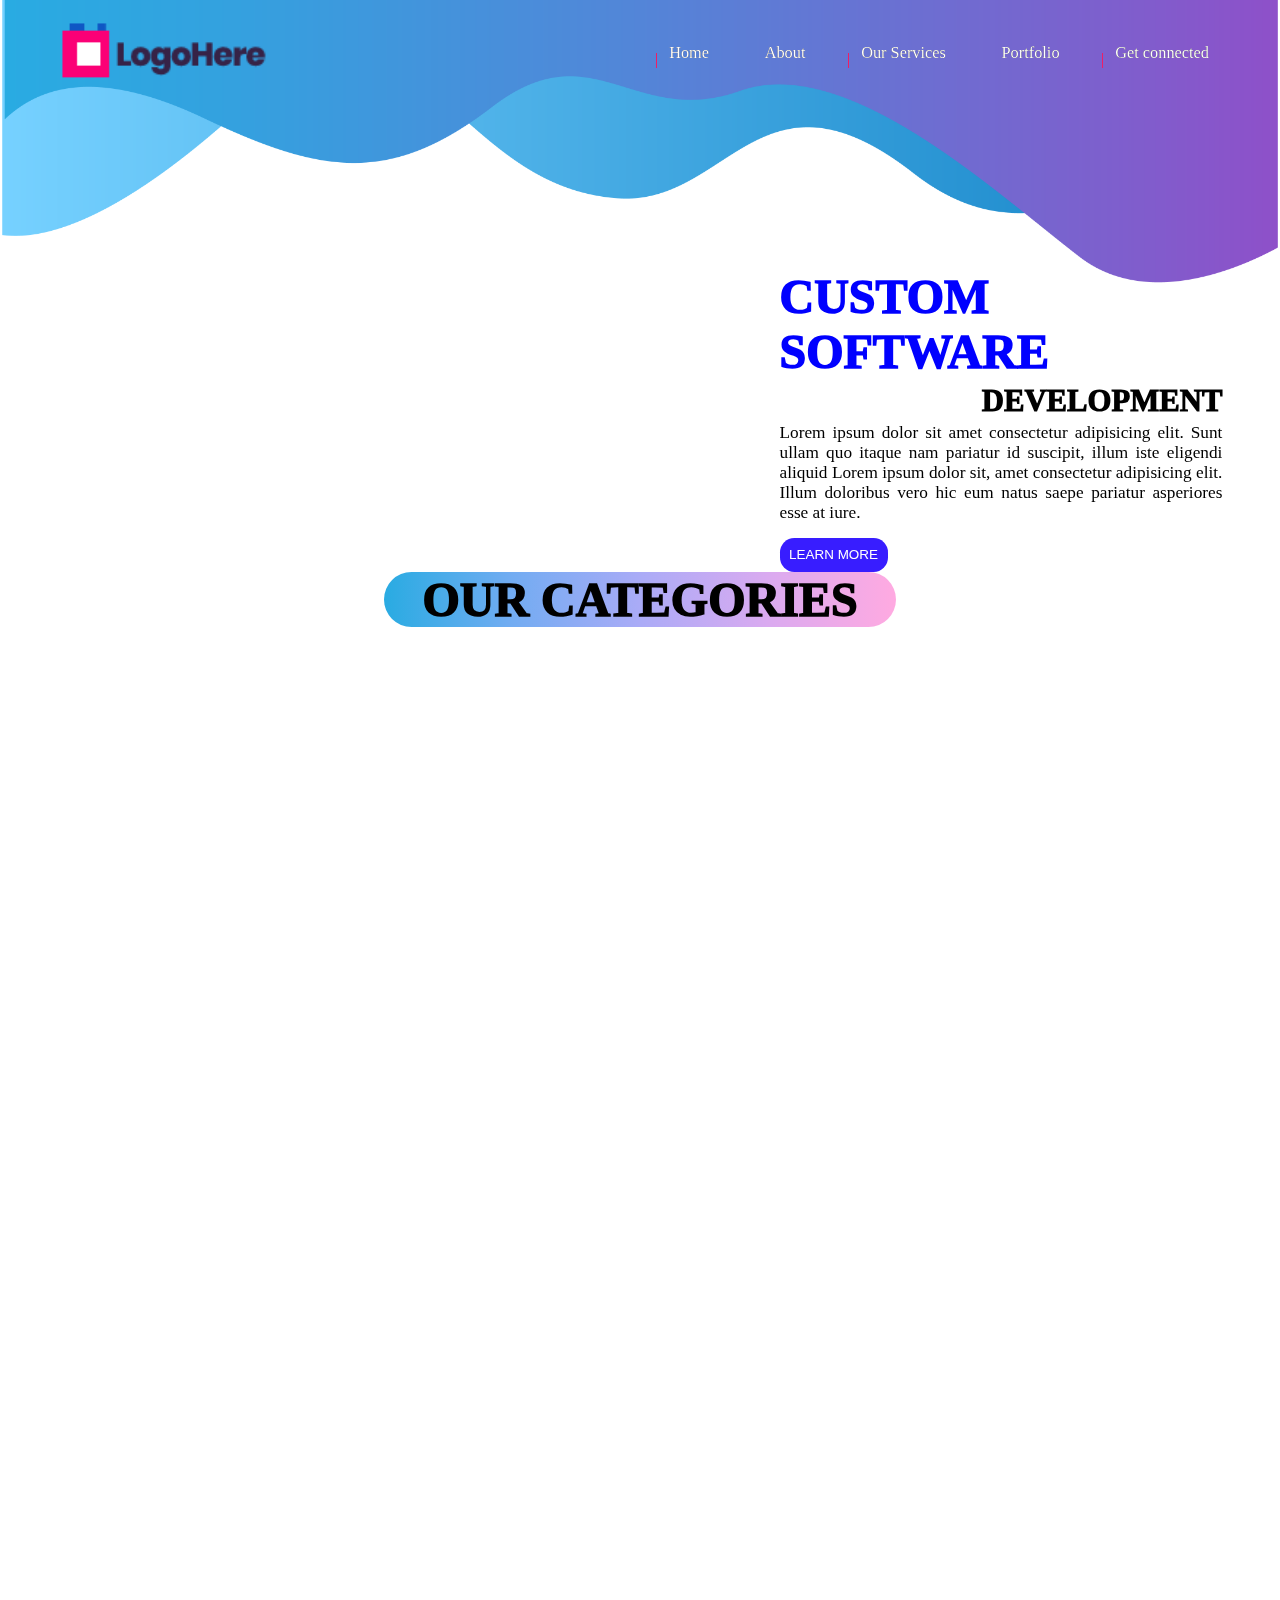
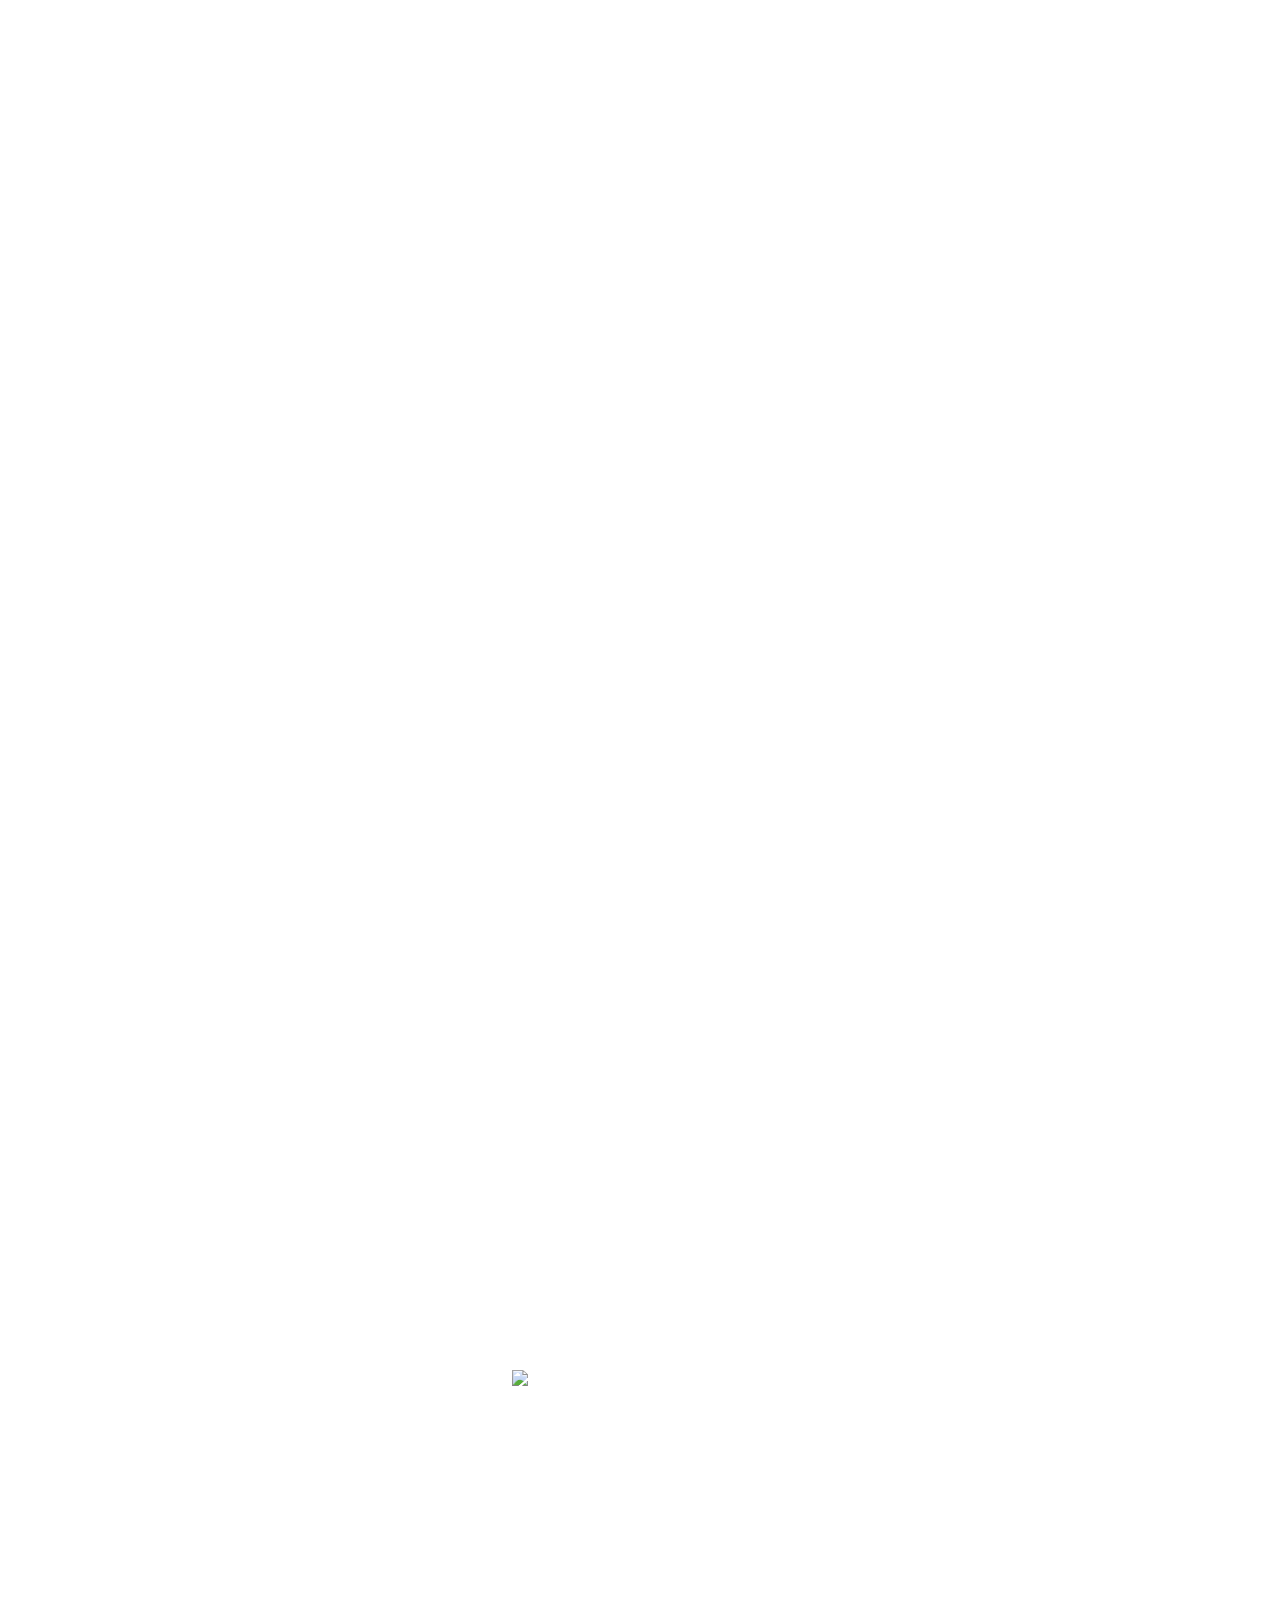
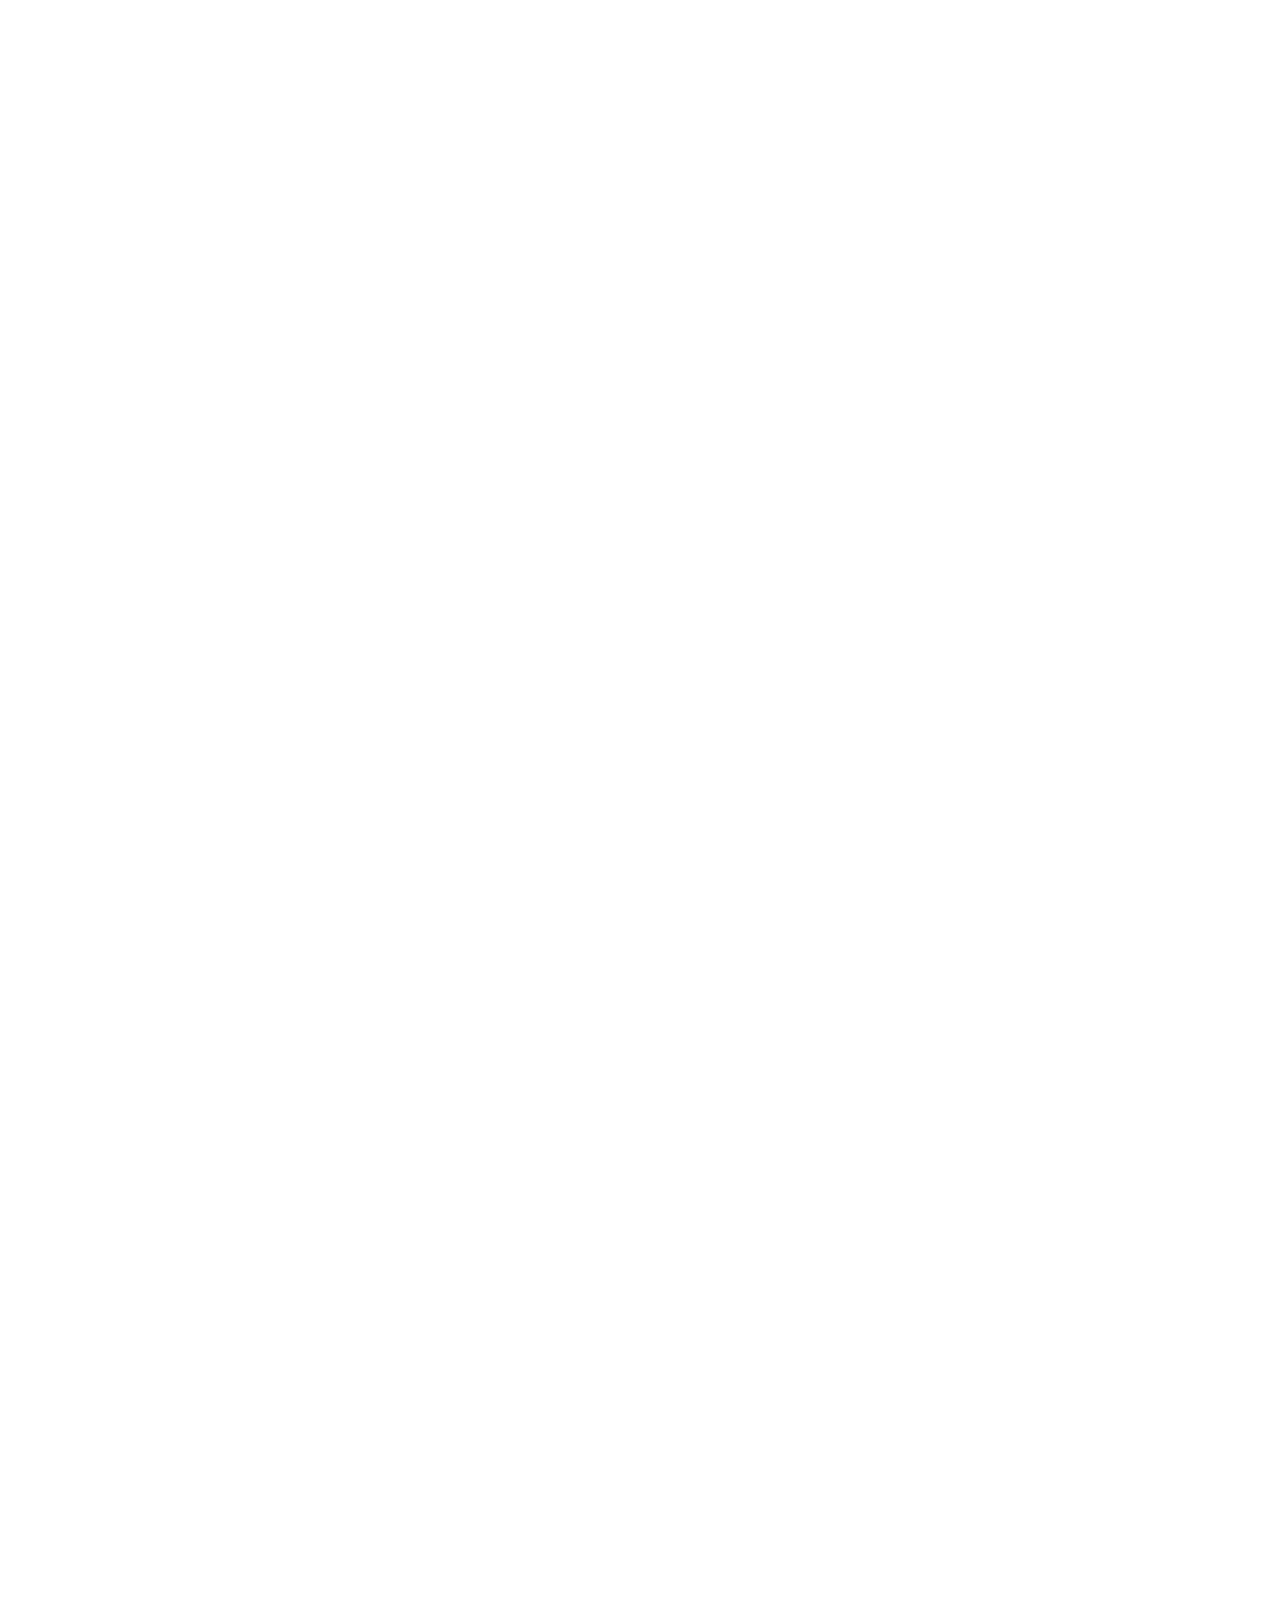
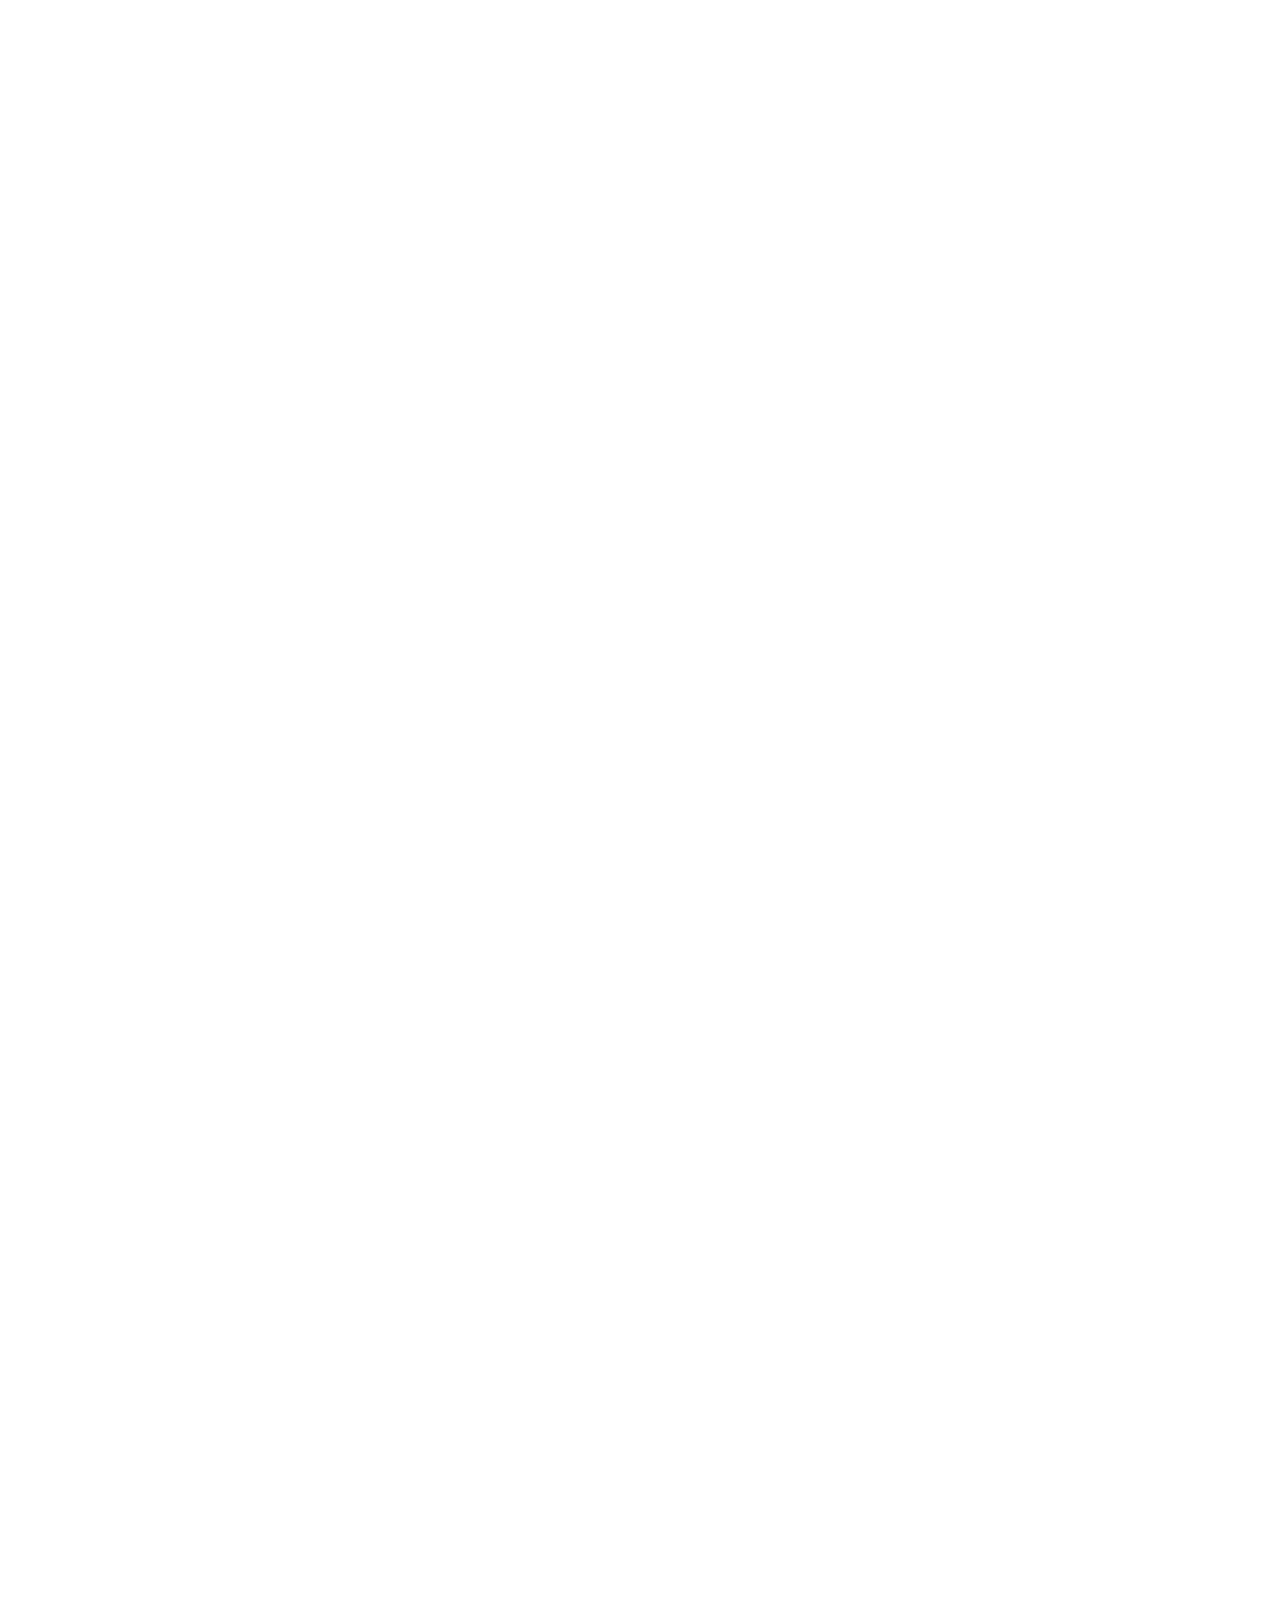
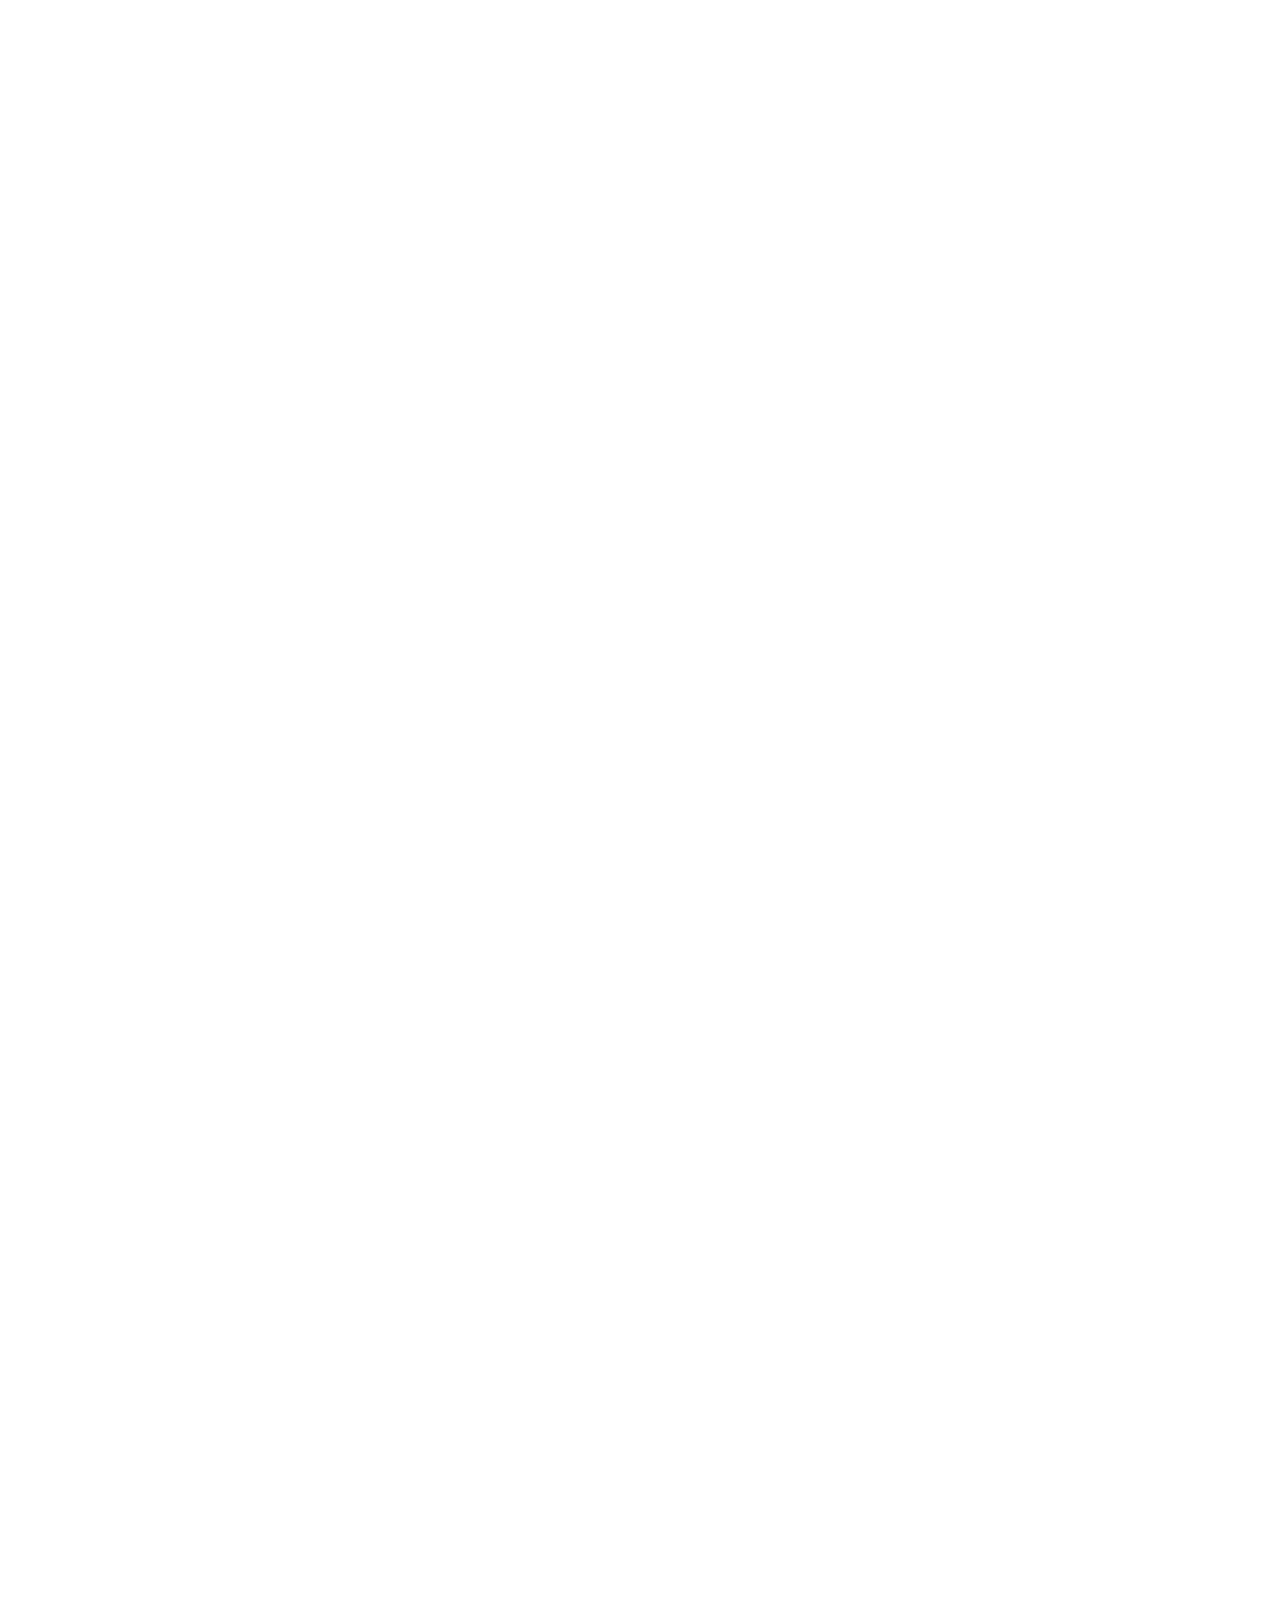
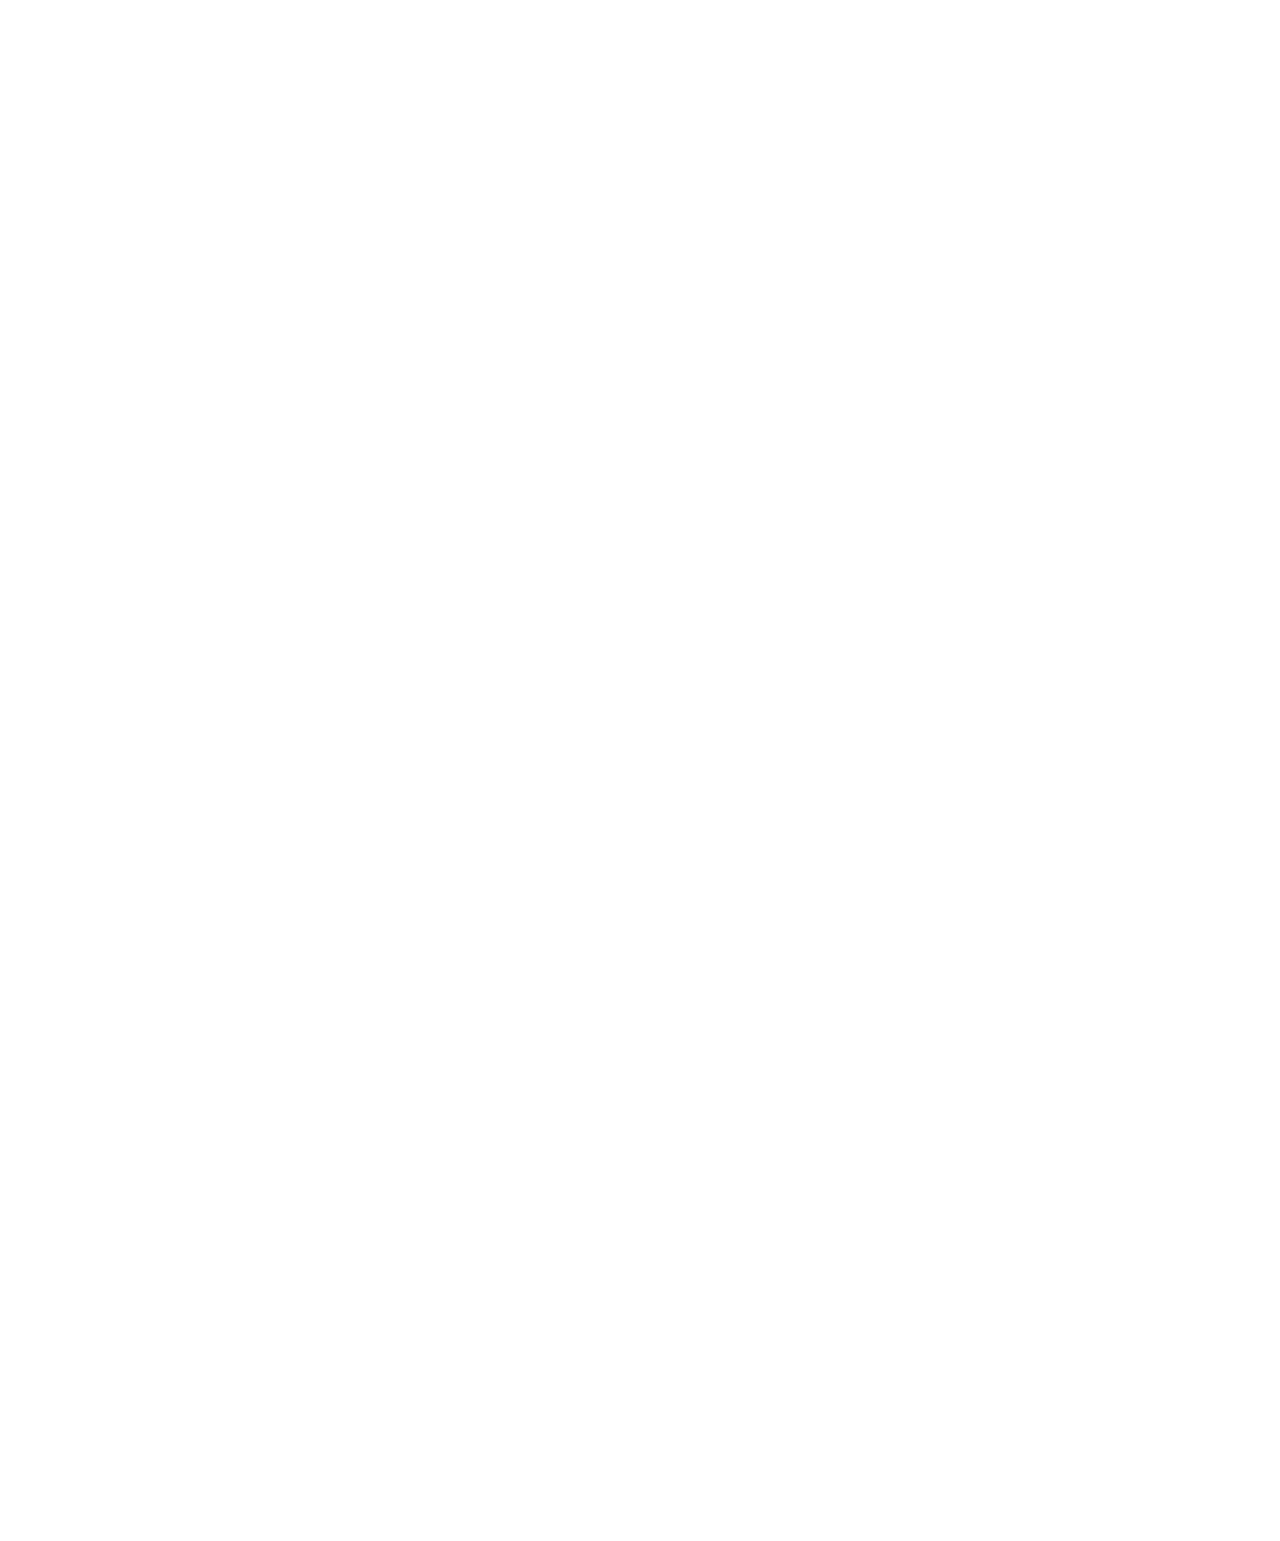
==== commit 4ad1f0d5: "new commit" ====
--- a/custom-soft.html
+++ b/custom-soft.html
@@ -7,6 +7,7 @@
     <link rel="stylesheet" href="https://unpkg.com/aos@next/dist/aos.css" />
     <script src="https://kit.fontawesome.com/9cfa251def.js" crossorigin="anonymous"></script>
     <link rel="stylesheet" href="asset/style.css">
+    <link rel="icon" type="image/x-icon" href="/asset/photofile/favicon.png">
     <script src="asset/script.js"></script>
     <title>Custom Software</title>
 </head>
@@ -15,37 +16,52 @@
         <div class="nft-nav">
             <nav>
                 <div class="nav-bar" onclick="openNav()">
-                    <i class="fa-solid fa-bars"></i>
+                    <img src="asset/photofile/menu.png">
                 </div>
                 <div class="logo" data-aos="fade-right">
-                    <a href="index.html">
+                    <a href="index.html" class="hide">
                         Tech.co
                     </a>
+                    <div class="img-logo">
+                        <img src="asset/photofile/mainlogo.png">
+                    </div>
                 </div>
                 <ul data-aos="fade-left">
-                    <li class="inverted-2"><a href="index.html">Home</a></li>
+                    <li class="inverted-2"><a href="#">Home</a></li>
                     <li class="inverted-2"><a href="#">About</a></li>
                     <li class="inverted-2 dropdown">
                         <a href="services.html">Our Services</a>
                         <div class="dropdown-content">
-                            <a href="staff.html">Staff Agumentation</a>
-                            <a href="mobile-app.html">Mobile App Development</a>
-                            <a href="web.html">Web App Development</a>
-                            <a href="custom-soft.html">Custom Development</a>
-                            <a href="nft.html">Blockchain/NFT Development</a>
+                            <a href="#staff-agu">Staff Agumentation</a>
+                            <a href="#mobile-dev">Mobile App Development</a>
+                            <a href="#web-dev">Web App Development</a>
+                            <a href="#soft-dev">Custom Development</a>
+                            <a href="#nft-dev">Blockchain/NFT Development</a>
                         </div>
                    </li>
-                    <li class="inverted-2"><a href="#portfolio">Portfolio</a></li>
+                    <li class="inverted-2"><a href="#">Portfolio</a></li>
                     <li class="inverted-2"><a href="#get_connect">Get connected</a></li>
                 </ul>
 
                 <div id="myNav" class="overlay">
                     <a href="javascript:void(0)" class="closebtn" onclick="closeNav()">&times;</a>
                     <div class="overlay-content">
+                      <a href="index.html">Home</a>
                       <a href="#">About</a>
-                      <a href="#">Services</a>
-                      <a href="#portfolio">Portfolio</a>
-                      <a href="#get_connect">Get Connected</a>
+                      <div class="ser-btn">
+                        <button class="ser-drop">
+                            Services <i class="fa-solid fa-caret-down"></i>
+                        </button>
+                        <div class="panel">
+                            <a href="#staff-agu">Staff Agumentation</a>
+                            <a href="#mobile-dev">Mobile App Development</a>
+                            <a href="#web-dev">Web App Development</a>
+                            <a href="#soft-dev">Custom Development</a>
+                            <a href="#nft-dev">Blockchain/NFT Development</a>
+                        </div>
+                      </div>
+                      <a href="#">Portfolio</a>
+                      <a href="#">Get Connected</a>
                     </div>
                   </div>
             </nav>
--- a/asset/style.css
+++ b/asset/style.css
@@ -30,6 +30,7 @@
     font-size: 62.5%;
     overflow-x: hidden;
     scroll-behavior: smooth;
+    transition: scroll-behavior .5s;
 }
 .home-container{
     background-image: url(./photofile/body.png);
@@ -48,21 +49,26 @@
     font-weight: bold;
     color: white;
 }
+.img-logo img{
+    height: 7rem;
+}
+.hide{
+    display: none;
+}
 nav{
     display: flex;
     justify-content: space-between;
     align-items: center;
     padding: 2rem 6rem;
 }
-.nav-bar i{
-    font-size: 3.2rem;
-    color: white;
-    cursor: pointer;
-}
+
 .nav-bar{
     display: none;
     border: 1px solid white;
     padding: 1rem;
+}
+.nav-bar img{
+    height: 2rem;
 }
 nav ul{
     display: flex;
@@ -112,7 +118,6 @@
     cursor: pointer;
     transition: 400ms;
 }
-
 
 
 
@@ -143,24 +148,24 @@
     z-index: 100;
     top: 0;
     left: 0;
-    background-color: rgb(0,0,0);
-    background-color: rgba(0,0,0, 0.9);
+    background-color: #3f3fb5;
     overflow-x: hidden;
     transition: 0.5s;
     font-family: ebrima;
   }
   .overlay-content {
     position: relative;
-    top: 20%;
+    top: 10%;
     width: 100%;
     text-align: center;
     margin-top: 30px;
   }
   .overlay a {
-    padding: 15px;
+    width: fit-content;
+    padding: 20px 50px;
     text-decoration: none;
-    font-size: 3.6rem;
-    color: #818181;
+    font-size: 2.8rem;
+    color: white;
     display: block;
     transition: 0.3s;
   }
@@ -175,6 +180,36 @@
     right: 4.5rem;
     font-size: 6rem;
   }
+
+
+  .ser-btn button{
+    width: fit-content;
+    padding: 20px 50px;
+    font-size: 2.8rem;
+    color: white;
+    display: block;
+    transition: 0.3s;
+    background-color: transparent;
+    border: none;
+    font-weight: bold;
+}
+.ser-btn button:hover{
+    color: #ED1E66;
+}
+.panel{
+    max-height: 0;
+    overflow: hidden;
+    transition: max-height 400ms ease-out;
+    background-color: crimson;
+}
+.ser-btn:hover .panel{
+    max-height: 60rem;
+}
+.panel a:hover{
+    color: #381DFF;
+}
+
+
 
 .banner-content-container{
     display: flex;
@@ -291,7 +326,7 @@
     display: flex;
     justify-content: flex-end;
     align-items: center;
-    height: 60rem;
+    height: 45rem;
     padding: 0 8rem;
 }
 .service-content{
@@ -304,13 +339,13 @@
     justify-content: flex-start;
 }
 .service-2{
-    max-height: 50rem;
+    max-height: 55rem;
 }
 .service-3{
     max-height: 40rem;
 }
 .service-5{
-    max-height: 30rem;
+    max-height: 20rem;
 }
 .ser-head{
     font-size: 2.4rem;
@@ -325,13 +360,61 @@
     color: #A09292;
 }
 .blue-de img{
-    height: 260rem;
+    height: 200rem;
 }
 .blue-de{
     position: absolute;
-    top: -6rem;
-    left: 8rem;
-}
+    top:  2rem;
+    left: 250px;
+}
+.ser-img3,.ser-img1,.ser-img2,.ser-img4,.ser-img5{
+    position: absolute;
+    background-image: linear-gradient(to right top, #1c191b, #403d40, #676668, #929193, #bfbfc0, #d4d4d5, #e9e9ea, #ffffff, #ffffff, #ffffff, #ffffff, #ffffff);
+    z-index: 1;
+    height: 36rem;
+    display: flex;
+    align-items: center;
+    justify-content: center;
+    width: 36rem;
+    transition: all 400ms ease-in-out;
+    filter: drop-shadow(7rem -4.5rem 3.5rem rgba(0, 0, 0, 0.61));
+    border-radius: 100%;
+}
+.ser-img1{
+    top: 3.5rem;
+    left: 26.5rem;
+}
+.ser-img1:hover,.ser-img2:hover,.ser-img3:hover,.ser-img4:hover,.ser-img5:hover{
+    filter: drop-shadow(7rem -4.5rem 3rem rgba(0, 0, 0, 0.81));
+}
+.ser-img1 img,.ser-img2 img,.ser-img3 img,.ser-img4 img,.ser-img5 img{
+    height: 26rem;
+}
+.ser-img2{
+    top: 47rem;
+    left: 69.5rem;
+}
+.ser-img3{
+    top: 90.5rem;
+    left: 26.5rem;
+}
+.ser-img4{
+    top: 134rem;
+    left: 70rem;
+}
+.ser-img5{
+    top: 164.5rem;
+    left: 28.5rem;
+}
+
+
+
+
+
+
+
+
+
 
 
 /* digital part starts here */
@@ -1617,20 +1700,25 @@
     .banner{
         height: 60rem;
     }
+    .blue-de{
+        left: 24rem;
+    }
+    .ser-img1,.ser-img3{
+        left: 25.5rem;
+    }
+    .ser-img5{
+        left: 27.5rem;
+    }
+    .ser-img2,.ser-img4{
+        left: 69rem;
+    }
 }
 @media (max-width:580px){
     html{
         font-size: 25%;
     }
-    .blue-de img{
-        height: 200rem;
-    }
     .service-content{
         max-width: 40%;
-    }
-    .service-flexbox{
-        height: 40rem;
-        padding: 0 1rem;
     }
     .company-logo{
         display: grid;
@@ -1666,6 +1754,22 @@
         margin: 1rem;
         padding: 8rem 0;
     }
+    .blue-de{
+        left: 13rem;
+    }
+    .ser-img1,.ser-img3{
+        left: 15rem;
+    }
+    .ser-img5{
+        left: 16.5rem;
+    }
+    .ser-img2,.ser-img4{
+        left: 58rem;
+    }
+    .service-5{
+        max-height: 25rem;
+    }
+
 }
 @media(max-width:468px){
     .banner-img img,.nft-banner-img img{
@@ -1683,14 +1787,8 @@
     .footer-container{
         width: 90%;
     }
-    .blue-de{
-        left: 0rem;
-    }
     .service-content{
         max-width: 45%;
-    }
-    .blue-de img{
-        height: 220rem;
     }
     .process-illus img{
         height: 220rem;
@@ -1741,6 +1839,18 @@
     .step-1{
         margin-left: 43rem;
     }
+    .blue-de{
+        left: 6rem;
+    }
+    .ser-img1,.ser-img3{
+        left: 8rem;
+    }
+    .ser-img5{
+        left: 9.5rem;
+    }
+    .ser-img2,.ser-img4{
+        left: 51rem;
+    }
 }
 @media (max-width:360px){
     html{
@@ -1760,13 +1870,25 @@
         margin-left: 5%;
     }
     .blue-de{
-        left: 30px;
+        left: 20rem;
+    }
+    .ser-img1,.ser-img3{
+        left: 22rem;
+    }
+    .ser-img5{
+        left: 24rem;
+    }
+    .ser-img2,.ser-img4{
+        left: 65rem;
     }
 }
 @media (min-width:769px) and (max-width:1024px){
     html{
         font-size: 40%;
     }
+    .blue-de{
+        left: 25rem;
+    }
 }
 @media (min-width:769px) and (max-width:840px){
     .banner-img img{
@@ -1777,6 +1899,9 @@
     .banner-img img{
         height: 45rem;
     }
+    .blue-de{
+        left: 25rem;
+    }
 }
 @media (min-width:1025px) and (max-width:1200px){
     html{
@@ -1793,6 +1918,9 @@
     .banner{
         height: 60rem;
     }
+    .blue-de{
+        left: 25rem;
+    }
 }
 @media (min-width:1500px){
     html{
@@ -1801,11 +1929,17 @@
     .banner{
         height: 55rem;
     }
+    .blue-de{
+        left: 25rem;
+    }
 }
 @media (min-width:1900px){
     html{
         font-size: 85%;
     }
+    .blue-de{
+        left: 25rem;
+    }
 }
 @media(min-width:2400px){
     html{
